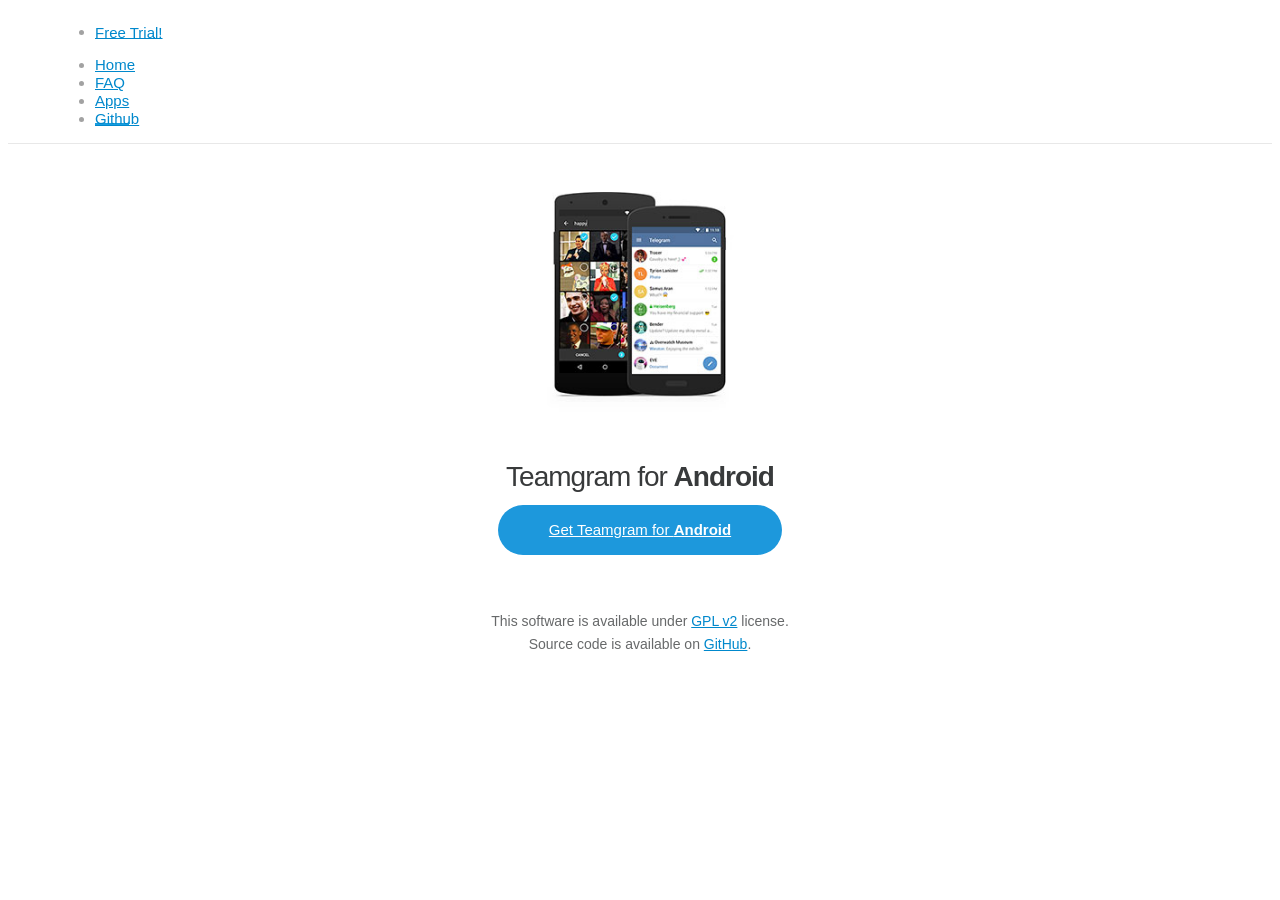
==== android/index.html @ 5d08b115 "Change UI" ====
<!DOCTYPE html>
<html>

<head>
    <meta charset="utf-8">
    <title>Teamgram - Self hosted mtproto messenger.</title>
    <meta name="viewport" content="width=device-width, initial-scale=1.0">
    <meta property="og:title" content="Teamgram – Self hosted mtproto messenger">
    <meta property="og:image" content="/img/t_logo.png">
    <meta property="og:site_name" content="Teamgram">
    <meta property="og:description" content="NebulcChat android.">

    <link rel="shortcut icon" href="/favicon.ico" type="image/x-icon" />
    <link href="/css/bootstrap.min.css" rel="stylesheet">

    <link href="/css/teamgram.css" rel="stylesheet" media="screen">
    <style>
    </style>
</head>

<body>
    <div id="fb-root"></div>
    <div class="tl_page_wrap">
        <div class="tl_page_head navbar navbar-static-top navbar navbar-tg">
            <div class="navbar-inner">
                <div class="container clearfix">
                    <ul class="nav navbar-nav navbar-right">
                        <li class="navbar-twitter"><a href="https://web.teamgram.net/a"><span class="hidden-xs"> Free
                                    Trial!</span></a></li>
                    </ul>
                    <ul class="nav navbar-nav">
                        <li class=""><a href="/">Home</a></li>
                        <li class=""><a href="/faq">FAQ</a></li>
                        <li class="active"><a href="/apps">Apps</a></li>
                        <li class="hidden-xs "><a href="https://github.com/teamgram" target="_blank">Github</a></li>
                    </ul>
                </div>
            </div>
        </div>
        <div class="container clearfix tl_page_container tl_main_page_container">
            <div class="tl_page">
                <div class="td_content_wrap clearfix ">

                    <div class="td_screenshot_android"></div>

                    <a href="/" class="tl_content_title_link">
                        <h1 class="td_content_title">Teamgram for <strong>Android</strong></h1>
                    </a>

                    <div class="td_download_wrap">
                        <span class="td_download_btn_wrap"><a
                                href="https://github.com/teamgram/teamgram-android/releases/download/v9.0.2-teamgram/teamgram-9.0.2-universal.apk"
                                class="td_download_btn td_osx">
                                <i class="download_icon"></i> Get Teamgram for <strong>Android</strong></a>
                        </span>
                    </div>

                    <div id="td_versions">
                        <div class="td_about_license">
                            This software is available under <a
                                href="https://github.com/teamgram/teamgram-android/blob/master/LICENSE">GPL v2</a>
                            license.<br /> Source code is available on <a
                                href="https://github.com/teamgram/teamgram-android">GitHub</a>.<br>
                        </div>
                    </div>
                </div>
            </div>

        </div>
    </div>
    </div>

    <script src="/js/main.js"></script>
    <script>backToTopInit();</script>

</body>

</html>
---- css/teamgram.css ----
body {
  font: 12px/18px "Lucida Grande", "Lucida Sans Unicode", Arial, Helvetica,
    Verdana, sans-serif;
  /*-webkit-font-smoothing: antialiased;*/
}

a,
a:hover {
  color: #0088cc;
}
a:focus {
  text-decoration: none;
}
a:hover {
  text-decoration: underline;
}

.container {
  margin-right: auto;
  margin-left: auto;
  padding-left: 15px;
  padding-right: 15px;
}
@media (min-width: 768px) {
  .container {
    width: 750px;
  }
}
@media (min-width: 992px) {
  .container {
    width: 970px;
  }
}
@media (min-width: 1200px) {
  .container {
    width: 1170px;
  }
}
.container-fluid {
  margin-right: auto;
  margin-left: auto;
  padding-left: 15px;
  padding-right: 15px;
}
.row {
  margin-left: -15px;
  margin-right: -15px;
}

.container:before {
  content: " ";
  display: table;
}
.container:after {
  content: " ";
  display: table;
  clear: both;
}

.tl_page_head {
  margin-bottom: 0;
}
.navbar-tg .navbar-inner {
  box-shadow: none;
  -webkit-box-shadow: none;
  border-bottom: 1px solid #e8e8e8;
}
.navbar-tg .nav a {
  color: #0088cc;
  -webkit-transition: padding-bottom 0.2s ease-in-out,
    box-shadow 0.2s ease-in-out;
  -moz-transition: padding-bottom 0.2s ease-in-out, box-shadow 0.2s ease-in-out;
  -ms-transition: padding-bottom 0.2s ease-in-out, box-shadow 0.2s ease-in-out;
}
.navbar-tg .nav a:hover,
.navbar-tg .nav .active a {
  color: #0088cc;
}
.navbar-tg .nav .active a {
  box-shadow: 0px 3px 0px 0px #179cde;
  -webkit-box-shadow: 0px 3px 0px 0px #179cde;
  padding-bottom: 13.5px;
}
.navbar-tg .nav li a:hover {
  box-shadow: 0px 3px 0px 0px #179cde;
  -webkit-box-shadow: 0px 3px 0px 0px #179cde;
  padding-bottom: 13.5px;
}
.navbar-tg .nav a,
.navbar-tg .nav a:hover,
.navbar-tg .nav a:focus {
  background-color: transparent;
}

.nav {
  color: #a2a2a2;
  font-size: 15px;
}

.caret {
  display: inline-block;
  background: url(../img/dropdown_1x.png) -2px -5px no-repeat;
  border: 0;
  width: 14px;
  height: 6px;
  margin-left: 2px;
  vertical-align: middle;
}

.nav-pills > li > a {
  font-size: 15px;
  padding: 8px 17px;
  border-radius: 0;
}

.nav > li > a:hover,
.nav > li > a:focus {
  background-color: #f0f6fa;
  text-decoration: none;
}

.nav .open > a,
.nav .open > a:hover,
.nav .open > a:focus,
.nav-pills > li.active > a,
.nav-pills > li.active > a:hover,
.nav-pills > li.active > a:focus {
  box-shadow: none;
  background-color: #1e98d4;
  color: #fff;
  border: 0;
}

.nav .open > a .caret,
.nav .open > a:hover .caret,
.nav .open > a:focus .caret {
  background-position: -2px -15px;
}

.dropdown-menu {
  min-width: 177px;
  padding: 0;
  margin: 7px 0 0 0;
  list-style: none;
  font-size: 13px;
  text-align: left;
  background-color: #fff;
  border-radius: 0;
  border: 1px solid rgba(29, 92, 123, 0.3);
  box-shadow: 0 1px 1px rgba(20, 60, 83, 0.1);
  -webkit-box-shadow: 0 1px 1px rgba(20, 60, 83, 0.1);
}
.dropdown-menu > li > a {
  padding: 8px 18px;
  margin: 0 -1px;
  color: #08c;
}
.dropdown-menu > li > a:first-child {
  margin-top: -1px;
  padding-top: 9px;
}
.dropdown-menu > li > a:last-child {
  margin-bottom: -1px;
  padding-bottom: 9px;
}
.dropdown-menu > li > a:hover,
.dropdown-menu > li > a:focus,
.dropdown-menu > li.active > a {
  text-decoration: none;
  color: #fff;
  background-color: #1e98d4;
}

#dev_page_content > ul:not(.nav),
#dev_page_content ul.bulleted {
  list-style-type: none;
  padding-left: 10px;
}
.is_rtl #dev_page_content > ul:not(.nav),
.is_rtl #dev_page_content ul.bulleted {
  padding-right: 10px;
  padding-left: 0;
}

#dev_page_content > ul:not(.nav) li,
#dev_page_content ul.bulleted li {
  background-image: url(../img/bullet.png?2);
  background-repeat: no-repeat;
  background-position: 0px 8px;
  padding-left: 20px;
}

.is_rtl #dev_page_content > ul:not(.nav) li,
.is_rtl #dev_page_content ul.bulleted li {
  background-position: 100% 8px;
  padding-left: 0;
  padding-right: 20px;
}

.breadcrumb > li {
  text-shadow: none;
}
.breadcrumb > li > .divider {
  color: #c1d3e4;
}

pre,
code {
  border: 0;
}
pre {
  font-size: 13px;
  color: #546172;
  background: #ecf3f8;
  border-radius: 0;
}
code {
  background: #feeae4;
  color: #c61717;
  padding: 3px 5px;
  border-radius: 0;
}
blockquote {
  border-left-color: #179cde;
}
blockquote p {
  font-size: 14px;
  font-weight: normal;
  line-height: 20px;
  margin-bottom: 10px;
}
.table td,
.table th {
  border-top-color: #eee;
}
h1,
h2,
h3,
h4,
h5,
h6 {
  font-weight: bold;
  margin: 20px 0 10px 0;
  position: relative;
}
h1 {
  font-size: 20px;
  margin-top: 32px;
  margin-bottom: 12px;
}
h2 {
  font-size: 20px;
  margin-top: 32px;
  margin-bottom: 12px;
}
h3 {
  font-size: 20px;
  margin-top: 32px;
  margin-bottom: 10px;
}
h4 {
  font-size: 16px;
  margin-top: 29px;
  margin-bottom: 7px;
}
h5 {
  font-size: 16px;
  margin-top: 29px;
  margin-bottom: 7px;
}

mark {
  padding: 0.2em 0.4em;
}

a.btn,
button.btn {
  border-radius: 0;
}

.form-control {
  border-radius: 0;
  box-shadow: none;
}

a.anchor {
  text-decoration: none;
  line-height: 1;
  margin-left: -22px;

  cursor: default;
  display: block;
  position: absolute;
  top: 0;
  left: 0;
  bottom: 0;

  border-top: 10px solid transparent;
  margin-top: -10px;
  -webkit-background-clip: padding-box;
  -moz-background-clip: padding;
  background-clip: padding-box;
  outline: 0;
}

a.anchor i.anchor-icon {
  display: inline-block;
  width: 18px;
  height: 20px;
  margin-top: 2px;
  line-height: 14px;
  vertical-align: text-top;
  background: url(../img/link-icon.png) 0 0 no-repeat;
  background-size: 17px 18px;
  opacity: 0;

  cursor: pointer;
  padding: 0;
  position: relative;
  z-index: 10;

  -webkit-transition: opacity 0.15s ease-in-out;
  -moz-transition: opacity 0.15s ease-in-out;
  -ms-transition: opacity 0.15s ease-in-out;
  -o-transition: opacity 0.15s ease-in-out;
  transition: opacity 0.15s ease-in-out;
}

h1 a.anchor i.anchor-icon {
  margin-top: 2px;
}
h2 a.anchor i.anchor-icon {
  margin-top: 2px;
}
h3 a.anchor i.anchor-icon {
  margin-top: 2px;
}
h4 a.anchor i.anchor-icon {
  margin-top: 0px;
}

h1:hover a.anchor i.anchor-icon,
h2:hover a.anchor i.anchor-icon,
h3:hover a.anchor i.anchor-icon,
h4:hover a.anchor i.anchor-icon,
h5:hover a.anchor i.anchor-icon,
h6:hover a.anchor i.anchor-icon {
  opacity: 0.6;
}
i.anchor-icon:hover {
  opacity: 1 !important;
}

.breadcrumb {
  background-color: #ecf3fa;
}
.breadcrumb {
  white-space: nowrap;
  text-overflow: ellipsis;
  overflow: hidden;
}
.breadcrumb li {
  display: inline-block;
  float: none;
  white-space: nowrap;
  text-overflow: ellipsis;
}
.breadcrumb > li + li:before {
  padding: 0;
  content: "";
}
.icon-breadcrumb-divider {
  display: inline-block;
  background: url(../img/breadcrumb_divider_1x.png) 0 50% no-repeat;
  width: 5px;
  height: 18px;
  line-height: 18px;
  margin: 0 8px;
  vertical-align: top;
}

.slightly-pull-right {
  float: right;
}
.slightly-pull-left {
  float: left;
}

.back_to_top_wrap {
  display: block;
  pointer-events: none;
  cursor: default;
  position: fixed;
  left: 0;
  top: 0;
  bottom: 0;
  outline: none;
  box-shadow: none;
  opacity: 0;
  /*display: none;*/
  transition: opacity ease-in-out 0.2s;
  -webkit-transition: opacity ease-in-out 0.2s;
}
.back_to_top_wrap.back_to_top_shown {
  cursor: pointer;
  pointer-events: all;
  /*display: block;*/
  opacity: 1;
}
.back_to_top_wrap:hover {
  text-decoration: none;
}
.back_to_top {
  font-size: 15px;
  width: 120px;
  text-align: center;
  padding: 18px 15px 18px 7px;
  transition: background ease-in-out 0.2s;
  -webkit-transition: background ease-in-out 0.2s;
}
.back_to_top_wrap:hover .back_to_top {
  background: #ecf3f8;
  background: rgba(174, 198, 215, 0.2);
}
.icon-to-top {
  display: inline-block;
  background: url(../img/back_to_top_1x.png) 0 50% no-repeat;
  width: 16px;
  height: 7px;
  margin-right: 12px;
  margin-top: 7px;
  vertical-align: text-top;
}

.navbar-tg .navbar-twitter a {
  padding-top: 14.5px;
  padding-bottom: 14.5px;
}

.tl_main_page_container {
  padding: 0;
}

.tl_main_wrap {
  margin-top: 17px;
}
.tl_main_wrap h3 {
  color: #222222;
  font-size: 23px;
  font-weight: 500;
}
.tl_main_award {
  width: 100px;
  height: 100px;
  display: block;
  background: url(../img/SiteAward.gif) 0 0 no-repeat;
  margin: 2px;
}

.no_access_wrap {
  color: #999;
  padding: 100px 40px;
  text-align: center;
  font-size: 18px;
}

.side_blog_wrap {
  background: #ecf3fa;
  padding: 15px 20px 20px;
  font-size: 12px;
  width: 180px;
}
.side_blog_header {
  display: block;
  color: #0088cc;
  font-weight: bold;
  font-size: 16px;
  margin-bottom: 15px;
}
a.side_blog_entry {
  display: block;
  margin-top: 10px;
}
a.side_blog_entry:hover {
  text-decoration: none;
}
.side_blog_date {
  color: #000;
  font-weight: bold;
}
.side_blog_title {
  color: #0088cc;
}
a.side_blog_entry:hover .side_blog_title {
  text-decoration: underline;
}
.side_tour_entry .side_blog_title {
  font-size: 14px;
}

.tl_main_bottom_blog,
.tl_blog_bottom_blog {
  display: none;
}
.tl_main_side_blog {
  position: relative;
}
.tl_main_side_blog .side_blog_wrap {
  position: absolute;
  margin-top: 20px;
  right: 137px;
}
.tl_main_bottom_blog {
  margin: 0px 15px 20px;
}
.side_blog_wrap {
  background: none;
  padding: 5px 17px;
  margin: 0 0 17px 26px;
  border-left: 5px solid #179cde;
}
.tl_blog_bottom_blog .side_blog_wrap {
  margin: 0 0 0 10px;
}
.tl_blog_side_blog {
  position: relative;
}
.tl_blog_side_blog .side_blog_wrap {
  position: absolute;
  margin-top: 50px;
  right: -200px;
}

.tl_main_logo_wrap {
  max-width: 400px;
  margin: 0 auto;
  padding: 20px 0 20px;
}
a.tl_main_logo {
  display: block;
  line-height: 0;
  text-decoration: none !important;
}
img.tl_main_logo {
  display: block;
  width: 210px;
  height: 210px;
  margin: 0 auto;
}
.tl_main_logo_title,
.tl_main_logo_title:hover {
  font-size: 34px;
  color: #222222;
  text-align: center;
  margin-top: 18px;
  margin-bottom: 6px;
  font-weight: normal;
  letter-spacing: -2px;
}
.tl_main_logo_title_image {
  width: 144px;
  height: 36px;
  background: url(../img/teamgram_1x.png) 0 0 no-repeat;
  margin: 18px auto 6px;
}
.tl_main_logo_lead {
  font-size: 20px;
  line-height: 148%;
  max-width: 512px;
  margin: 0 auto;
  color: #8c8c8c;
  text-align: center;
  padding: 1px 0 10px;

  font-family: "HelveticaNeue-Light", "Helvetica Neue Light", "Helvetica Light",
    Helvetica, Arial, Verdana, sans-serif;
  font-weight: 300;
}

.tl_main_head_download {
  margin: 6px auto 35px;
  max-width: 798px;
  text-align: center;
}
.tl_main_download_btn {
  display: inline-block;
  color: #fff;
  font-size: 16px;
  background: #a19481;
  border-radius: 4px;
  padding: 10px 15px;
  line-height: 35px;
  overflow: hidden;
  width: 220px;
  margin: 5px 8px;
  text-align: center;
}
.tl_main_download_btn:hover {
  background-color: #a99d8b;
  color: #fff;
  text-decoration: none;
}
.tl_main_download_btn:active {
  background-color: #998e7e;
}

.tl_main_download_mobile {
  text-align: center;
  max-width: 1028px;
  margin: 20px auto 20px;
  margin: 0 auto;
}
.tl_main_download_link {
  text-align: center;
  display: inline-block;
  height: 290px;
  padding-top: 250px;
  padding-bottom: 20px;
  margin: 40px 0;
  font-size: 15px;
  max-width: 100%;
  -webkit-transition: box-shadow 0.2s ease-in-out;
  -moz-transition: box-shadow 0.2s ease-in-out;
  -ms-transition: box-shadow 0.2s ease-in-out;
}
.tl_main_download_link:hover {
  text-decoration: none;
  box-shadow: 0px 3px 0px 0px #179cde;
}
.tl_main_download_link_android {
  width: 28.21%;
  min-width: 245px;
  background: url(../img/SiteAndroid.jpg?1) 50% 0 no-repeat;
}
.tl_main_download_link_ios {
  width: 42.9961%;
  min-width: 350px;
  background: url(../img/SiteiOs.jpg?1) 50% 0 no-repeat;
}
.tl_main_download_link_wp {
  width: 28.793774%;
  min-width: 245px;
  background: url(../img/SiteWP.jpg?2) 50% 0 no-repeat;
}
.tl_main_download_link_tdesktop {
  display: none;
  min-width: 320px;
  background: url(../img/SiteTDesktop.png) 50% 0 no-repeat;
}

.tl_main_download_more_btn {
  margin-bottom: 0;
  font-weight: normal;
  text-align: center;
  vertical-align: middle;
  cursor: pointer;
  background-image: none;
  border: 0;
  white-space: nowrap;
  padding: 10px 16px;
  font-size: 15px;
  line-height: 1.33;
  -webkit-user-select: none;
  -moz-user-select: none;
  -ms-user-select: none;
  user-select: none;
  color: #ffffff;
  background-color: #318fd3;
  margin-top: 5px;
  display: none;
  border-radius: 3px;
}
.tl_main_download_more_btn:hover {
  color: #fff;
}
.icon-arrow-more {
  display: inline-block;
  vertical-align: baseline;
  width: 6px;
  height: 11px;
  background: url(../img/tl_arrow.png) 0 0 no-repeat;
  margin-left: 10px;
}

.tl_main_download_desktop_header {
  text-align: center;
}
.tl_main_download_desktop_wrap1 {
  height: 291px;
  overflow: hidden;
}
.tl_main_download_desktop_wrap {
  position: absolute;
  left: 0;
  right: 0;
}
.tl_main_download_desktop {
  position: absolute;
  left: 0;
  right: 0;
  min-width: 804px;
  background: url(../img/SiteDesktop.jpg?1) 50% 19px no-repeat;
  /*overflow: hidden;*/
}

.tl_main_download_desktop_links {
  width: 804px;
  margin: 0 auto;
}
.tl_main_download_desktop_link {
  text-align: center;
  display: inline-block;
  padding: 270px 0 20px;
  font-size: 15px;
  vertical-align: top;
  -webkit-transition: box-shadow 0.2s ease-in-out;
  -moz-transition: box-shadow 0.2s ease-in-out;
  -ms-transition: box-shadow 0.2s ease-in-out;
}
.tl_main_download_desktop_link:hover {
  text-decoration: none;
  box-shadow: 0px 3px 0px 0px #179cde;
}
.tl_main_download_link_web {
  width: 29.5%;
}
.tl_main_download_link_osx {
  width: 38.4%;
  padding-left: 20px;
  padding-right: 20px;
}
.tl_main_download_link_td {
  width: 32.1%;
}
.tl_main_body {
  margin-top: 40px;
  padding-top: 5px;
}
.tl_main_body_header {
  text-align: center;
  margin-top: 0;
  padding-top: 20px;
}

.icon-android,
.icon-ios {
  display: inline-block;
  vertical-align: text-top;
  width: 25px;
  height: 27px;
  background: 0 0 no-repeat;
  margin-right: 10px;
  margin-top: -6px;
}
.lang_rtl .icon-android,
.lang_rtl .icon-ios {
  margin-right: 0;
  margin-left: 10px;
}

.icon-ios {
  background-image: url(../img/SiteIconApple.svg);
}
.icon-android {
  background-image: url(../img/SiteIconAndroid.svg);
}

.icon {
  display: inline-block;
}
.icon-twitter {
  width: 21px;
  height: 17px;
  vertical-align: text-top;
  background: url(../img/twitter.png) 0 0 no-repeat;
  opacity: 0.9;
}
a:hover .icon-twitter {
  opacity: 0.99;
}

.app-icon {
  display: inline-block;
  width: 30px;
  height: 30px;
  line-height: 30px;
  margin-right: 7px;
  vertical-align: -9px;
  background: no-repeat left;
  background-size: cover;
}
.is_rtl .app-icon {
  margin-right: 0;
  margin-left: 7px;
}
.app-icon-android {
  background-image: url(/img/app_icon_android.svg);
}
.app-icon-ios {
  background-image: url(/img/app_icon_ios.svg);
}
.app-icon-macos {
  background-image: url(/img/app_icon_macos.svg);
}
.app-icon-desktop {
  background-image: url(/img/app_icon_desktop.svg);
}
.app-icon-webk {
  background-image: url(/img/app_icon_webk.svg);
}
.app-icon-webz {
  background-image: url(/img/app_icon_webz.svg);
}

.tl_main_cards {
  max-width: 950px;
  margin: 18px auto 0;
  padding: 0;
}
.tl_main_card_cell,
.tl_main_card_cell_last {
  position: relative;
  min-height: 1px;
  padding-left: 15px;
  padding-right: 15px;
}
@media (min-width: 768px) {
  .tl_main_card_cell,
  .tl_main_card_cell_last {
    width: 50%;
    float: left;
  }
  .tl_main_card_cell_last {
    width: 100%;
  }
}
@media (min-width: 992px) {
  .tl_main_card_cell,
  .tl_main_card_cell_last {
    width: 33.33333%;
  }
}

.tl_main_card_wrap {
  max-width: 260px;
  margin: 0 auto;
  padding: 20px 0 9px;
}
.tl_main_card {
  background: url(../img/tl_card_fast.gif) 0 0 no-repeat;
  background-size: 160px 160px;
  width: 160px;
  height: 160px;
  margin: 0 auto;
}

.tl_main_card_fast {
  background-image: url(../img/tl_card_fast.gif);
}
.tl_main_card_powerful {
  background-image: url(../img/tl_card_powerful.gif);
}
.tl_main_card_free {
  background-image: url(../img/tl_card_free.gif);
}
.tl_main_card_secure {
  background-image: url(../img/tl_card_secure.gif);
}
.tl_main_card_cloud {
  background-image: url(../img/tl_card_cloud.gif);
}
.tl_main_card_private {
  background-image: url(../img/tl_card_private.gif);
}
.tl_main_card_decentralized {
  background-image: url(../img/tl_card_decentralized.gif);
}
.tl_main_card_open {
  background-image: url(../img/tl_card_open.gif);
}
.tl_main_card_wecandoit {
  background-image: url(../img/tl_card_wecandoit.gif);
}

.tl_main_card_connect {
  background-image: url(../img/tl_card_connect.gif);
}
.tl_main_card_coordinate {
  background-image: url(../img/tl_card_coordinate.gif);
}
.tl_main_card_synchronize {
  background-image: url(../img/tl_card_synchronize.gif);
}
.tl_main_card_build {
  background-image: url(../img/tl_card_build.gif);
}
.tl_main_card_encrypt {
  background-image: url(../img/tl_card_encrypt.gif);
}
.tl_main_card_send {
  background-image: url(../img/tl_card_send.gif);
}
.tl_main_card_process {
  background-image: url(../img/tl_card_process.gif);
}
.tl_main_card_destruct {
  background-image: url(../img/tl_card_destruct.gif);
}
.tl_main_card_store {
  background-image: url(../img/tl_card_store.gif);
}

h3.tl_main_card_header {
  color: #a19679;
  text-align: center;
  margin: 15px 0 6px;
  font-size: 26px;
  font-weight: normal;
  letter-spacing: -1px;
}

.tl_main_card_lead {
  font-size: 15px;
  line-height: 158%;
  text-align: center;
}

.tl_main_share {
  margin: 24px auto 40px;
  /*padding-bottom: 30px;*/
  max-width: 330px;
  text-align: center;
}
.tl_main_noshare {
  height: 50px;
}
.tl_main_twitter_widget_wrap {
  /*float: left;*/
  display: inline-block;
}
.tl_main_facebook_widget_wrap {
  /*float: left;*/
  margin-right: 20px;
  display: inline-block;
}
.fb_iframe_widget span {
  vertical-align: baseline !important;
}

.tl_main_gplus_widget_wrap {
  /*float: left;*/
  display: inline-block;
}

.tl_twitter_share_btn {
  display: inline-block;
  border-radius: 15px;
  background-color: #54a9eb;
  cursor: pointer;
  margin-right: 15px;
  padding: 7px 15px;
  color: #fff;
  font-weight: bold;
}
.tl_twitter_share_btn:hover,
.tl_twitter_share_btn:active,
.tl_twitter_share_btn:focus {
  text-decoration: none;
  color: #fff;
  outline: none;
}
.tl_twitter_share_cnt {
  display: none;
  color: #c4e3fb;
}

.footer_wrap {
  border-top: 1px solid #e8e8e8;
  max-width: 925px;
  margin: 10px auto 0;
  padding: 28px 0 34px;
}
.footer_mobile {
  display: none;
}
.footer_columns_wrap {
  padding-left: 0;
  padding: 0 0 0 63px;
  margin: 0;
}
.footer_column {
  float: left;
  padding-right: 78px;
}
.footer_column_teamgram {
  width: 290px;
  padding-right: 50px;
}
.footer_column:last-child {
  padding-right: 0;
}
.footer_column:first-child {
  padding-left: 0;
}
.footer_column h5 {
  font-size: 14px;
  margin-top: 0;
  margin-bottom: 9px;
}
.footer_column h5 a {
  color: inherit;
}
.footer_column ul,
.footer_column ul li {
  list-style: none;
  margin: 0;
  padding: 0;
}
.footer_column ul li {
  font-size: 14px;
  line-height: 23px;
}
.footer_privacy_description {
  padding-top: 3px;
  font-size: 13px;
  line-height: 160%;
}
.footer_privacy_description p {
  margin-bottom: 6px;
}
.footer_teamgram_description {
  font-size: 13px;
}

.tl_mission_wrap #dev_page_content,
.tl_mission_wrap #dev_page_content p {
  font-family: "HelveticaNeue-Light", "Helvetica Neue Light", "Helvetica Light",
    Helvetica, Arial, Verdana, sans-serif;
  font-weight: 300;
  line-height: 160%;
  font-size: 16px;
}

/* Team */
#dev_page_content.tl_team_wrap,
#dev_page_content.tl_team_wrap p {
  line-height: 1.6;
}
.tl_team_lead {
  margin-bottom: 30px;
}
.tl_team_member {
  min-height: 120px;
  position: relative;
  margin-bottom: 30px;
}
.tl_team_member_photo_wrap {
  position: absolute;
  // float: left;
  // margin-right: 25px;
}
.tl_team_member_photo {
  width: 120px;
  height: 120px;
  display: block;
  background: url("../img/team-sprite.png") 0 0 no-repeat;
  background-size: 120px 1810px;
}

.tl_team_member_pavel .tl_team_member_photo {
  background-position: 0 0;
}
.tl_team_member_nikolay .tl_team_member_photo {
  background-position: 0 -130px;
}
.tl_team_member_aliaksei .tl_team_member_photo {
  background-position: 0 -260px;
}
.tl_team_member_vitalik .tl_team_member_photo {
  background-position: 0 -390px;
}
.tl_team_member_arseny .tl_team_member_photo {
  background-position: 0 -520px;
}
.tl_team_member_igor .tl_team_member_photo {
  background-position: 0 -650px;
}
.tl_team_member_drklo .tl_team_member_photo {
  background-position: 0 -780px;
}
.tl_team_member_peter .tl_team_member_photo {
  background-position: 0 -910px;
}
.tl_team_member_john .tl_team_member_photo {
  background-position: 0 -1040px;
}
.tl_team_member_kolar .tl_team_member_photo {
  background-position: 0 -1170px;
}
.tl_team_member_ilya .tl_team_member_photo {
  background-position: 0 -1300px;
}
.tl_team_member_igor1 .tl_team_member_photo {
  background-position: 0 -1690px;
}
.tl_team_member_mike .tl_team_member_photo {
  background-position: 0 -1560px;
}
.tl_team_member_grisha .tl_team_member_photo {
  background-position: 0 -1430px;
}

.tl_team_member_name {
  margin-left: 146px;
}
.tl_team_member_body {
  margin-left: 146px;
}

.tl_team_member_name {
  margin-top: 5px;
  font-size: 17px;
}
.tl_team_member_awards {
  margin-top: 20px;
  margin-bottom: 18px;
  color: #0088cc;
  font-size: 15px;
}
.tl_team_member_experience,
.tl_team_member_awards_list {
  line-height: 1.8;
}
.tl_team_member_description {
  margin-top: 20px;
}

/* Core / dev */

.dev_page {
  background: #fff;
  min-height: 500px;
}
#dev_page_content_wrap {
  padding: 20px 0;
  max-width: 800px;
  margin: 0 auto;
}
#dev_page_content,
#dev_page_content p {
  font-size: 14px;
  line-height: 1.5;
}
.dev_page_bread_crumbs .breadcrumb {
  margin-bottom: 10px;
  border-radius: 0;
}
#dev_page_title {
  position: static;
}

.dev_page_head {
  margin-bottom: 0;
}
.dev_page_head .dev_page_head_logo {
  margin-left: 0;
}
#dev_page_content_wrap blockquote {
  padding: 5px 17px;
}
#dev_page_content_wrap pre {
  overflow-x: auto;
  border-radius: 0;
}

#dev_page_content_wrap pre::-webkit-scrollbar {
  visibility: visible;
  display: block;
  height: 15px;
}
#dev_page_content_wrap pre::-webkit-scrollbar-track:horizontal {
  background: rgba(93, 144, 177, 0.2);
  border-radius: 0;
  height: 15px;
}
#dev_page_content_wrap pre::-webkit-scrollbar-thumb:horizontal {
  background: rgba(93, 144, 177, 0.4);
  border-radius: 0;
  height: 15px;
}

#dev_page_content_wrap .richcode {
  display: block;
  padding: 9.5px;
  margin: 0 0 10px;
  font-size: 13px;
  line-height: 20px;
  -webkit-border-radius: 4px;
  -moz-border-radius: 4px;
  border-radius: 4px;

  color: #546172;
  background: #ecf3f8;

  font-family: Monaco, Menlo, Consolas, "Courier New", monospace;
}
#dev_page_content_wrap .richcode code {
  background: #fff;
}
.richcode p:last-child {
  margin-bottom: 0;
}

#dev_page_content_wrap pre code {
  overflow-wrap: normal;
  white-space: pre;
}
#dev_page_content_wrap a.current_page_link {
  color: #468847;
  text-decoration: underline;
}

#dev_page_content_wrap a.nonexisting_page_link {
  color: #ff0000;
  text-decoration: underline;
}

.dev_side_image {
  max-width: 200px;
  float: right;
  padding: 0 0 0 20px;
}
.dev_side_image img {
  max-width: 180px;
}

#dev_page_content_wrap pre.page_scheme {
  margin: 20px 0 30px;
}
.dev_page_edit_form {
  border-top: 1px solid #ddd;
  padding-top: 50px;
  max-width: 800px;
  margin: 30px auto 0;
}
.dev_page_edit_form .CodeMirror {
  font-size: 14px;
  line-height: 20px;
  font-family: Monaco, Menlo, Consolas, "Courier New", monospace;
  border: 1px solid #eee;
  height: auto;
  position: relative;

  margin-bottom: 9px;
  color: #555555;
  border: 1px solid #ccc;
  -webkit-border-radius: 3px;
  -moz-border-radius: 3px;
  border-radius: 3px;
  -webkit-box-shadow: inset 0 1px 1px rgba(0, 0, 0, 0.075);
  -moz-box-shadow: inset 0 1px 1px rgba(0, 0, 0, 0.075);
  box-shadow: inset 0 1px 1px rgba(0, 0, 0, 0.075);
  -webkit-transition: border linear 0.2s, box-shadow linear 0.2s;
  -moz-transition: border linear 0.2s, box-shadow linear 0.2s;
  -ms-transition: border linear 0.2s, box-shadow linear 0.2s;
  -o-transition: border linear 0.2s, box-shadow linear 0.2s;
  transition: border linear 0.2s, box-shadow linear 0.2s;
}

.dev_page_edit_form .CodeMirror-focused {
  border-color: rgba(82, 168, 236, 0.8);
  outline: 0;
  outline: thin dotted \9;

  -webkit-box-shadow: inset 0 1px 1px rgba(0, 0, 0, 0.075),
    0 0 8px rgba(82, 168, 236, 0.6);
  -moz-box-shadow: inset 0 1px 1px rgba(0, 0, 0, 0.075),
    0 0 8px rgba(82, 168, 236, 0.6);
  box-shadow: inset 0 1px 1px rgba(0, 0, 0, 0.075),
    0 0 8px rgba(82, 168, 236, 0.6);
}

.dev_page_edit_form .CodeMirror-scroll {
  overflow-y: hidden;
  overflow-x: auto;
}

.dev_page_edit_form .CodeMirror pre {
  white-space: pre-wrap;
  word-break: break-all;
  word-wrap: break-word;
}

.table-msg-schema td {
  text-align: center;
}
.table-msg-schema > thead > tr > th,
.table-msg-schema > tbody > tr > th,
.table-msg-schema > tfoot > tr > th,
.table-msg-schema > thead > tr > td,
.table-msg-schema > tbody > tr > td,
.table-msg-schema > tfoot > tr > td {
  border: 1px solid #d5d5d5;
}

#dev_upload_btn {
  cursor: pointer;
  overflow: hidden;
  position: relative;
}
.dev_upload_input {
  cursor: pointer;
  font-size: 72px !important;
  opacity: 0.01;
  position: absolute;
  z-index: 100;
  margin: 0;
  padding: 0;
  top: 0;
  right: 0;
}

.app_edit_page {
  width: 700px;
  margin: 40px auto;
}
.app_lock_tt {
  padding: 3px;
  display: inline-block;
}
.app_lock_text {
  font-size: 13px;
}

.tg-table-stats {
  font-size: 12px;
}
.tg-table-stats th a.active {
  color: inherit;
}

.dev_side_nav_wrap {
  position: relative;
}
.dev_side_nav {
  position: absolute;
  width: 200px;
  right: -200px;
}
/*.is_rtl .dev_side_nav {
  left: -200px;
  right: auto;
}*/
.is_rtl .dev_side_nav .nav {
  padding-right: 0;
  padding-left: 0;
  padding-right: 0;
}
.dev_side_nav > ul {
  width: 200px;
  background: none;
  padding: 10px 0 10px;
}
.dev_side_nav > ul::-webkit-scrollbar {
  display: none;
}
.dev_side_nav > ul.affix-top {
  position: relative;
}
.dev_side_nav > ul.affix {
  position: fixed;
  top: 0;
  max-height: 100%;
  overflow-y: scroll;
}
.dev_side_nav > ul.affix-bottom {
  position: relative;
  height: auto;
  overflow-y: scroll;
}
.dev_side_nav li {
  float: none !important;
}
.dev_side_nav li a {
  border-left: 2px solid transparent;
  padding: 10px 10px;
  background: none !important;
  overflow: hidden;
  text-overflow: ellipsis;
  white-space: nowrap;
}
.is_rtl .dev_side_nav li a {
  border-right: 2px solid transparent;
  border-left: 0;
}
.dev_side_nav li a {
  display: block;
  font-size: 13px;
  font-weight: 500;
  padding: 4px 20px 4px 18px;
  font-weight: 700;
  background-color: transparent;
}
.is_rtl .dev_side_nav li a {
  padding: 4px 18px 4px 20px;
}
.dev_side_nav li li a {
  padding-left: 15px;
  padding: 1px 18px 1px 30px;
  font-size: 12px;
  font-weight: 400;
}
.is_rtl .dev_side_nav li li a {
  padding: 1px 30px 1px 18px;
}
.dev_side_nav li a:hover {
  border-color: rgba(23, 156, 222, 0.6);
}
.dev_side_nav li.active > a {
  border-color: #179cde;
}
.dev_side_nav li ul {
  display: none;
}
.dev_side_nav li.active ul {
  display: block;
}

/* Core / dev end*/

/* Support */
.support_wrap {
  max-width: 800px;
  background: #fff;
  margin: 0 auto;
  padding: 20px 0;
}
.support_submit {
}

/* FAQ */
.twitter_timeline_wrap {
  width: 300px;
  padding-top: 14px;
}

.dev_lang_select {
  padding: 2px 0 0;
  margin: 24px 0 0;
  width: 130px;
}
.dev_layer_select .dropdown-menu,
.dev_lang_select .dropdown-menu {
  right: 0;
  left: auto;
}
.dev_lang_select .dropdown {
  float: none;
}
.dev_lang_select .dropdown-toggle {
  display: block;
  text-align: center;
  font-size: 14px;
}
.dev_lang_select .dropdown-menu {
  width: 130px;
  min-width: 130px;
}
.dev_lang_select .dropdown-menu li a {
  font-size: 13px;
  /*padding: 7px;*/
}
.is_rtl .dev_layer_select .dropdown-menu,
.is_rtl .dev_lang_select .dropdown-menu {
  right: auto;
  left: 0;
}

.is_rtl {
  direction: rtl;
}

.is_rtl blockquote {
  padding: 0 15px 0 0;
  margin: 0 0 20px;
  border-left: 0;
  border-right: 5px solid #eeeeee;
}

.is_rtl .pull-right,
.is_rtl .slightly-pull-right {
  float: left;
}
.is_rtl .pull-left,
.is_rtl .slightly-pull-left {
  float: right;
}

.is_rtl .anchor {
  left: auto;
  right: 0;
}

#login_widget_config {
  margin: 40px auto;
}
.form-group .dropdown + .dropdown {
  margin-left: 15px;
}
.dropdown-label {
  margin-right: 7px;
  display: inline-block;
  max-width: 300px;
  white-space: nowrap;
  text-overflow: ellipsis;
  overflow: hidden;
  vertical-align: top;
}
.dropdown-label .muted {
  color: #999;
}

.textfield-item input.form-control,
.form-control-dropdown-select,
.form-control-static-item,
.textfield-item-placeholder {
  font-size: 14px;
  line-height: 20px;
  font-weight: normal;
}
.textfield-item input.form-control,
.form-control-dropdown-select {
  padding: 11px 0 10px;
  border: none;
  height: auto;
  resize: none;
  color: inherit;
  background: transparent;
  border-bottom: 1px solid #e0e0e0;
  box-shadow: none;
}
.textfield-item input.form-control:focus {
  box-shadow: none;
}
.form-control-static-item {
  padding: 11px 0;
}

.textfield-item {
  display: block;
  position: relative;
}
.textfield-item-underline {
  display: block;
  position: absolute;
  bottom: 0;
  left: 50%;
  right: 50%;
  height: 2px;
  background: #39ade7;
  transition: opacity 0.2s ease-out, left 0s 0.2s linear, right 0s 0.2s linear;
  opacity: 0;
}
.textfield-item input.form-control:focus ~ .textfield-item-underline {
  transition: left 0.2s ease-out, right 0.2s ease-out;
  left: 0;
  right: 0;
  opacity: 1;
}
.textfield-item-placeholder {
  bottom: 0;
  color: #ccc;
  color: rgba(0, 0, 0, 0.26);
  left: 0;
  right: 0;
  pointer-events: none;
  position: absolute;
  display: block;
  top: 11px;
  width: 100%;
  overflow: hidden;
  white-space: nowrap;
  text-align: left;
}

.textfield-item input.form-control::-webkit-input-placeholder {
  color: #999;
  color: rgba(0, 0, 0, 0.42);
}
.textfield-item input.form-control::-moz-placeholder {
  color: #999;
  color: rgba(0, 0, 0, 0.42);
}
.textfield-item input.form-control:-ms-input-placeholder {
  color: #999;
  color: rgba(0, 0, 0, 0.42);
}
.textfield-item input.form-control:focus::-webkit-input-placeholder {
  color: #ccc;
  color: rgba(0, 0, 0, 0.26);
}
.textfield-item input.form-control:focus::-moz-placeholder {
  color: #ccc;
  color: rgba(0, 0, 0, 0.26);
}
.textfield-item input.form-control:focus:-ms-input-placeholder {
  color: #ccc;
  color: rgba(0, 0, 0, 0.26);
}
.textfield-item-error {
  color: #d45a58;
  position: absolute;
  font-size: 14px;
  line-height: 19px;
  min-height: 19px;
  margin: 5px 0 -19px;
  background: #fff;
  width: 100%;
  padding-bottom: 7px;
  visibility: hidden;
  display: block;
}
.textfield-item.is-invalid .textfield-item-error {
  visibility: visible;
}
.textfield-item.is-invalid input.form-control {
  border-bottom: 1px solid #d50000;
}
.textfield-item.is-invalid .textfield-item-underline {
  background: #d50000;
}
.control-label-item,
.form-teamgram .control-label {
  text-align: right;
  margin-bottom: 0;
  line-height: 20px;
  padding-top: 11px;
}
.form-teamgram .help-block {
  font-size: 13px;
  color: #808080;
  margin-top: 10px;
  margin-bottom: 5px;
}
.form-teamgram .form-group {
  margin-bottom: 20px;
}
.form-teamgram textarea.form-control {
  margin-top: 7px;
}
.form-teamgram.form-control[readonly] {
  cursor: text;
  background: #fff;
}
.form-teamgram .form-control[readonly]:focus {
  border: 1px solid #ccc;
  box-shadow: none;
}
.form-control-dropdown {
  position: relative;
}
.form-control-dropdown.has-items:before {
  content: "";
  position: absolute;
  display: inline-block;
  margin: 16px 10px 0;
  width: 14px;
  height: 9px;
  background: url(../img/rc_icons.png?1) no-repeat -3px -144px;
  right: 0;
  top: 0;
}
.form-control-dropdown .form-control-dropdown-search {
  position: absolute;
  top: 0;
  left: 0;
  right: 0;
  visibility: hidden;
  opacity: 0;
}
.form-control-dropdown.open .form-control-dropdown-search {
  visibility: visible;
  opacity: 1;
}
.form-control-dropdown.open .form-control-dropdown-select {
  visibility: hidden;
  opacity: 0;
}
.form-control-dropdown-select {
  color: #ccc;
  color: rgba(0, 0, 0, 0.26);
  cursor: pointer;
  position: relative;
  white-space: nowrap;
  text-overflow: ellipsis;
  overflow: hidden;
}
.form-control-dropdown-select:focus {
  outline: none;
}
.form-control-dropdown-select.is-dirty {
  color: inherit;
}
.form-control-dropdown-button {
  position: absolute;
  display: inline-block;
  transition: all 0.2s ease;
  border: none;
  padding: 0;
  background: none !important;
  visibility: hidden;
  opacity: 0;
  top: 0;
  right: 0;
}
.form-control-dropdown-button:active {
  box-shadow: none !important;
}
.form-control-dropdown-button:before {
  content: "";
  display: inline-block;
  margin: 16px 10px;
  width: 14px;
  height: 9px;
  background: url(../img/rc_icons.png?1) no-repeat -3px -144px;
  vertical-align: top;
}
.form-control-dropdown-list {
  position: absolute;
  left: -15px;
  right: -15px;
  margin: -2px 0;
  background: #fff;
  text-align: left;
  padding: 7px 0;
  box-shadow: 0 0 2px 1px rgba(0, 0, 0, 0.15);
  border: none;
  transition: all 0.2s ease;
  visibility: hidden;
  opacity: 0;
  max-height: 220px;
  overflow: auto;
  overflow-x: hidden;
  -webkit-overflow-scrolling: touch;
  z-index: 10;
}
.form-control-dropdown.has-items .form-control-dropdown-button,
.form-control-dropdown.has-items.open .form-control-dropdown-list {
  visibility: visible;
  opacity: 1;
}
.form-control-dropdown-list-item,
.form-control-dropdown-list-no-results {
  font-size: 14px;
  line-height: 18px;
  padding: 8px 15px;
  cursor: pointer;
}
.form-control-static-item .small,
.form-control-dropdown-select .small,
.form-control-dropdown-list-item .small {
  font-size: 13px;
  line-height: 16px;
  color: #a8a8a8;
  padding-left: 8px;
}
.form-control-dropdown-search .form-control-dropdown-list-item:hover {
  background: none;
}
.form-control-dropdown-search .form-control-dropdown-list-item.selected,
.form-control-dropdown-list-item:hover {
  background: #f2f2f2;
}
.form-control-dropdown-list-no-results {
  color: #a8a8a8;
  cursor: auto;
}
.form-control-dropdown-select,
.form-control-dropdown input.form-control {
  padding-right: 33px;
}
.help-block-item {
  display: block;
  font-size: 14px;
  line-height: 18px;
  margin-top: 5px;
  margin-bottom: 0;
  color: #a8a8a8;
}
.help-block-item a {
  color: #76bfeb;
}

.radio-item,
.checkbox-item {
  display: inline-block;
  vertical-align: top;
  margin-bottom: 0;
  font-size: 14px;
  line-height: 20px;
  font-weight: normal;
}
.radio-item-block,
.checkbox-item-block {
  display: block;
  margin: 6px 0 1px;
  padding: 5px 0;
  line-height: 20px;
}
.radio-item-block + .radio-item-block,
.checkbox-item-block + .checkbox-item-block {
  margin-top: 1px;
}
.radio-item input.radio,
.checkbox-item input.checkbox {
  position: absolute;
  left: -5000px;
}
.radio-item input.radio ~ .radio-label,
.checkbox-item input.checkbox ~ .checkbox-label {
  display: inline-block;
  -webkit-user-select: none;
  -moz-user-select: none;
  -ms-user-select: none;
  -o-user-select: none;
  user-select: none;
  max-width: calc(100% - 31px);
}
.radio-item .radio-input,
.checkbox-item .checkbox-input {
  display: inline-block;
  vertical-align: top;
  position: relative;
  -webkit-user-select: none;
  -moz-user-select: none;
  -ms-user-select: none;
  -o-user-select: none;
  user-select: none;
  transition: opacity 0.12s linear;
}
.radio-item .radio-input + .radio-label,
.checkbox-item .checkbox-input + .checkbox-label {
  margin-left: 11px;
}
.radio-item .radio-input-icon,
.checkbox-item .checkbox-input-icon {
  display: inline-block;
  content: "";
  width: 20px;
  height: 20px;
  border: 2px solid #b3b3b3;
  background: #fff;
  border-radius: 10px;
  vertical-align: top;
  padding: 0;
  cursor: pointer;
  position: relative;
}
.radio-item .radio-input-icon:before,
.checkbox-item .checkbox-input-icon:before {
  display: inline-block;
  content: "";
  position: absolute;
  width: 20px;
  height: 20px;
  border: 2px solid #54a9eb;
  border-radius: 10px;
  top: -2px;
  left: -2px;
  transition: opacity 0.12s linear;
  opacity: 0;
}
.radio-item .radio-input-icon:after {
  display: inline-block;
  content: "";
  position: absolute;
  width: 10px;
  height: 10px;
  background: #54a9eb;
  border-radius: 5px;
  top: 3px;
  left: 3px;
  transition: transform 0.12s linear;
  transform: scale3d(0, 0, 1);
}
.radio-item input.radio:checked + .radio-input .radio-input-icon:before,
.checkbox-item
  input.checkbox:checked
  + .checkbox-input
  .checkbox-input-icon:before {
  opacity: 1;
}
.radio-item input.radio:checked + .radio-input .radio-input-icon:after {
  transform: scale3d(1, 1, 1);
}
.checkbox-item .checkbox-input-icon,
.checkbox-item .checkbox-input-icon:before {
  width: 18px;
  height: 18px;
  margin: 1px;
  border-radius: 3px;
}
.checkbox-item .checkbox-input-icon:before {
  margin: 0;
  background: #54a9eb url(../img/rc_icons.png?1) no-repeat -3px -91px;
  background-clip: content-box;
}
.radio-item input.radio:disabled + .radio-input,
.checkbox-item input.checkbox:disabled + .checkbox-input {
  cursor: default;
  pointer-events: none;
  opacity: 0.65;
}

.button-item {
  font-size: 14px;
  font-weight: 500;
  line-height: 100%;
  color: #fff;
  background: #4ca3e2;
  border-radius: 19px;
  display: inline-block;
  padding: 12px 26px 12px;
  text-transform: uppercase;
  text-align: center;
  vertical-align: middle;
  border: none;
  transition: background-color 0.2s ease;
  white-space: nowrap;
  -webkit-user-select: none;
  -moz-user-select: none;
  -ms-user-select: none;
  user-select: none;
}
.button-item-flat {
  color: #1385d8;
  background: transparent;
}
.button-item:hover {
  background: #4199d9;
}
.button-item-flat:hover {
  background: #e7f4fd;
}
.button-item-label {
  display: inline-block;
  max-width: 100%;
  overflow: hidden;
  text-overflow: ellipsis;
  vertical-align: top;
  position: relative;
  z-index: 1;
}

.button-item.ripple-handler {
  position: relative;
}
.ripple-mask {
  position: absolute;
  left: 0;
  right: 0;
  top: 0;
  bottom: 0;
  transform: translateZ(0);
  overflow: hidden;
  pointer-events: none;
}
.radio-item .ripple-mask,
.checkbox-item .ripple-mask {
  width: 32px;
  height: 32px;
  left: -6px;
  top: -6px;
  border-radius: 16px;
}
.button-item .ripple-mask {
  border-radius: 19px;
}
.radio-item .ripple,
.checkbox-item .ripple {
  position: absolute;
  width: 80px;
  height: 80px;
  left: -24px;
  top: -24px;
  border-radius: 50%;
  background-color: rgba(179, 179, 179, 0.2);
  transition: transform 0.65s ease-out, opacity 0.65s ease-out,
    background-color 0.65s ease-out;
  opacity: 0;
}
.radio-item input.radio:checked + .radio-input .ripple,
.checkbox-item input.checkbox:checked + .checkbox-input .ripple {
  background-color: rgba(84, 169, 235, 0.2);
}
.button-item .ripple {
  position: absolute;
  width: 200%;
  left: 50%;
  top: 50%;
  margin: -100% 0 0 -100%;
  padding-top: 200%;
  border-radius: 50%;
  background-color: #3790cf;
  transition: transform 0.65s ease-out, opacity 0.65s ease-out,
    background-color 0.65s ease-out;
  opacity: 0;
}
.button-item-flat .ripple {
  background-color: #d9ebf7;
}

.radio-item input.radio + .radio-label:before,
.checkbox-item input.checkbox + .checkbox-label:before {
  display: inline-block;
  content: "";
  width: 20px;
  height: 20px;
  vertical-align: top;
  margin-right: 11px;
  padding: 0;
  background: url(../img/rc_icons.png?1) no-repeat;
  cursor: pointer;
}
.radio-item input.radio + .radio-label:before {
  background-position: 0 0;
}
.radio-item input.radio:checked + .radio-label:before {
  background-position: 0 -30px;
}
.checkbox-item input.checkbox + .checkbox-label:before {
  background-position: 0 -60px;
}
.checkbox-item input.checkbox:checked + .checkbox-label:before {
  background-position: 0 -88px;
}
.radio-item-justified .radio-input {
  float: left;
}
.radio-item-justified .radio-label {
  float: left;
  margin-right: 16px;
}
.radio-item-justified .radio-label:after {
  content: ":";
  opacity: 0;
  transition: opacity 0.2s ease;
}
.radio-item-justified .justified-wrap {
  display: block;
  padding: 5px 0;
  margin: -5px 0;
  overflow: hidden;
  opacity: 0;
  transition: opacity 0.2s ease;
}
.radio-item-justified .justified-wrap input.form-control {
  cursor: inherit;
}
.radio-item-justified input.radio:checked ~ .justified-wrap,
.radio-item-justified input.radio:checked ~ .radio-label:after {
  opacity: 1;
}
.radio-item-justified input.radio:checked ~ .justified-wrap input.form-control {
  cursor: auto;
}
.radio-item-justified .textfield-item {
  margin: -5px 0;
}
.radio-item-justified input.form-control {
  padding: 5px 0 4px;
}

.bgcolor0 {
  background: #e17076;
}
.bgcolor1 {
  background: #faa774;
}
.bgcolor2 {
  background: #a695e7;
}
.bgcolor3 {
  background: #7bc862;
}
.bgcolor4 {
  background: #6ec9cb;
}
.bgcolor5 {
  background: #65aadd;
}
.bgcolor6 {
  background: #ee7aae;
}

.dots-animated:after {
  display: inline-block;
  animation: dotty steps(1, end) 1s infinite;
  content: "...";
  position: absolute;
}

@-webkit-keyframes dotty {
  0%,
  100% {
    content: "";
  }
  25% {
    content: ".";
  }
  50% {
    content: "..";
  }
  75% {
    content: "...";
  }
}
@keyframes dotty {
  0%,
  100% {
    content: "";
  }
  25% {
    content: ".";
  }
  50% {
    content: "..";
  }
  75% {
    content: "...";
  }
}

.widget_container {
  margin-top: 7px;
}
.widget_container iframe {
  vertical-align: top;
}

button.dropdown-toggle:focus,
button.dropdown-toggle:active:focus {
  outline: none;
}
.embed_code {
  font-family: Menlo, Monaco, Consolas, "Courier New", monospace;
  white-space: pre-wrap;
  word-break: break-all;
  word-wrap: break-word;
  text-align: left;
  -webkit-appearance: none;
}

.dev_page_nav_wrap > p > a:first-child {
  color: #333;
}

#dev_page_content .dev_page_nav_wrap ul {
  list-style-type: none;
  margin: 0;
  padding: 0 0 20px;
}
#dev_page_content .dev_page_nav_wrap ul + h4 {
  margin-top: 4px;
}
#dev_page_content .dev_page_nav_wrap ul li {
  background: none;
  padding-left: 0;
  padding-top: 1px;
  padding-bottom: 2px;
}

.dev_page_image {
  display: block;
  max-width: 800px;
  margin: 0 auto;
  padding: 10px 0px 5px;
}
.tl_contest_page_wrap .dev_page_image {
  max-width: 600px;
}

.dev_page_widget_item {
  display: block;
  width: 300px;
  vertical-align: top;
  max-width: 100%;
  margin: 30px auto 10px;
}
.dev_page_widget_thumb {
  display: inline-block;
  vertical-align: top;
  width: 100%;
  padding-top: 66.6667%;
  border-radius: 7px;
  background: #f7f7f7 no-repeat center;
  background-size: 100%;
  transition: background-color 0.2s ease;
}
.dev_page_widget_thumb:hover {
  background-color: #f3f3f3;
}
.dev_page_widget_thumb_post {
  background-image: url(../img/PostWidget_1x.png);
}
.dev_page_widget_thumb_login {
  background-image: url(../img/LoginWidget_1x.png);
}
.dev_page_widget_title {
  font-size: 15px;
  line-height: 1.5;
  margin: 12px 0 0;
  font-weight: bold;
  text-align: center;
}
@media (min-width: 670px) {
  .dev_page_widgets_list {
    margin-right: -36px;
  }
  .dev_page_widget_item {
    float: left;
    margin-left: 0;
    margin-right: 36px;
  }
  .dev_page_widget_title {
    margin-top: 17px;
  }
}

/* Contest */

.tl_contest_page_wrap {
  padding: 0 0 20px;
  max-width: 600px;
  margin: 0 auto;
}
.tl_contest_intro {
  margin: 0;
}
.tl_contest_side_image_wrap {
  position: relative;
}
.tl_contest_side_image {
  margin: 50px 0 0 -180px;
  width: 160px;
  height: 160px;
  position: absolute;
}
.tl_contest_side_image2 {
  margin-top: 0px;
}
.tl_contest_side_image3 {
  margin-top: 10px;
}
.tl_contest_page_wrap .tl_main_share {
  margin: 0 0 20px;
  text-align: left;
}
.tl_contest_page_wrap #dev_page_title {
  font-size: 24.5px;
  line-height: 33px;
  margin: 20px 0 10px 0;
}
.tl_contest_dl_btn {
  padding: 0;
}
#traffic_log_wrap {
  min-height: 300px;
  /*max-height: 600px;*/
  /*overflow: auto;*/
  overflow-wrap: normal;
  white-space: pre;
}

.tl_contest_log {
  padding-top: 10px;
}
.tl_contest_log h3 {
  margin-top: 0;
}

/* Blog */
.blog_side_image_wrap {
  position: relative;
}
.blog_side_image {
  margin: -41px 0 0 -180px;
  width: 160px;
  height: 160px;
  position: absolute;
}

.tlb_blog_page .blog_side_image_wrap {
  position: static;
}
.tlb_blog_page .blog_side_image {
  display: block;
  margin: 20px auto;
  width: 160px;
  height: 160px;
  position: static;
}

.blog_wide_image img {
  width: 100%;
  padding-bottom: 20px;
}
.blog_image_wrap {
  width: 275px;
  margin: 10px auto 20px;
}
.blog_image_wrap a {
}
.blog_image_wrap img {
  width: 275px;
  padding: 10px 5px;
}
.blog_wide_image_wrap,
.blog_wide_image_wrap img {
  width: 100%;
  max-width: auto;
}
#dev_page_content .blog_image_wrap p,
.tlb_page_wrap .tl_contest_page_wrap #dev_page_content .blog_image_wrap p {
  text-align: center;
  color: #808080;
  font-size: 12px;
  margin: 10px 0 0;
  line-height: 150%;
  padding: 0 10px;
}

.blog_2images_wrap,
.blog_3images_wrap {
  width: 564px;
  margin: 20px auto 20px;
}
.blog_3images_wrap {
  width: 575px;
}
.blog_2images_wrap:before,
.blog_2images_wrap:after,
.blog_3images_wrap:before,
.blog_3images_wrap:after {
  content: " ";
  display: table;
}
.blog_2images_wrap:after,
.blog_3images_wrap:after {
  clear: both;
}
.blog_2images_wrap .blog_image_wrap,
.blog_3images_wrap .blog_image_wrap {
  float: left;
  margin-left: 0;
  margin-right: 14px;
}
.blog_3images_wrap .blog_image_wrap {
  margin-right: 10px;
}
.blog_2images_wrap .blog_image_wrap:last-child,
.blog_3images_wrap .blog_image_wrap:last-child {
  margin-right: 0;
}

.blog_video_player_wrap {
  max-width: 640px;
  margin: 10px auto 20px;
}
.blog_video_player {
  width: 100%;
}

/* My page */
.my_page_wrap {
  margin-top: 50px;
  font-size: 14px;
  line-height: 20px;
}
.my_page_wrap .container {
  max-width: 570px;
}

.my_page_wrap .tl_main_card {
  margin: 0;
}
#my_login_form_wrap {
  max-width: 400px;
}
.my_login_form_details {
  margin: 10px 0 20px;
}

#my_login_form_wrap .btn {
  box-shadow: none;
  margin-bottom: 0;
  font-size: 14px;
  font-weight: normal;
  line-height: 1.428571429;
  text-align: center;
  white-space: nowrap;
  vertical-align: middle;
  cursor: pointer;
  background-image: none;
  border: 1px solid transparent;
  border: 0;
  border-radius: 4px;
  -webkit-user-select: none;
  -moz-user-select: none;
  -ms-user-select: none;
  -o-user-select: none;
  user-select: none;
  text-shadow: none;
}
#my_login_form_wrap .btn-primary {
  color: #fff;
  background-color: #428bca;
  border-color: #357ebd;
}
#my_login_form_wrap .btn-danger {
  color: #fff;
  background-color: #d9534f;
  border-color: #d43f3a;
}
#my_login_form_wrap .btn-success {
  color: #fff;
  background-color: #5cb85c;
  border-color: #4cae4c;
}
.modal-header h4 {
  position: static;
}

.my_email_confirmation_result_wrap {
  margin-top: 40px;
}
.my_email_confirmation_result_text {
  padding: 10px;
  font-size: 24px;
  font-weight: bold;
  line-height: 1.2;
  text-align: center;
}

.smartphone_video_player_wrap {
  width: 270px;
  height: 555px;
  margin: 20px auto;
  position: relative;
  background: #000 url(../img/iPhone6.png) 0 0 no-repeat;
  background-size: 270px 555px;
}
.smartphone_video_player_iphone {
  position: absolute;
  margin-top: 69px;
  margin-left: 18px;
  border-radius: 3px;
  overflow: hidden;
  line-height: 0;
}
video.smartphone_video_player {
  cursor: pointer;
  width: 234px;
  height: 416px;
  line-height: 0;
  margin: 0;
  vertical-align: top;
}

.smarphone_device_nexus {
  margin: 40px auto;
  padding: 45px 14px 45px 14px;
  width: 290px;
  height: 514px;
  background: #1e1e1e;
  border-radius: 18.125px;
  display: block;
  position: relative;
  box-sizing: content-box;
}
.smarphone_device_nexus:before {
  -webkit-border-radius: 540px / 45px;
  border-radius: 540px / 45px;
  background: inherit;
  content: "";
  top: 0;
  position: absolute;
  height: 103.1%;
  width: calc(100% - 23px);
  top: 50%;
  left: 50%;
  -moz-transform: translateX(-50%) translateY(-50%);
  -webkit-transform: translateX(-50%) translateY(-50%);
  -o-transform: translateX(-50%) translateY(-50%);
  -ms-transform: translateX(-50%) translateY(-50%);
  transform: translateX(-50%) translateY(-50%);
  box-sizing: content-box;
}
.smarphone_device_nexus .top-bar {
  width: calc(100% - 7px);
  height: calc(100% - 5px);
  position: absolute;
  top: 3px;
  left: 4px;
  -webkit-border-radius: 18px;
  border-radius: 18px;
  background: #181818;
  box-sizing: content-box;
}
.smarphone_device_nexus .top-bar:before {
  -webkit-border-radius: 540px / 45px;
  border-radius: 540px / 45px;
  background: inherit;
  content: "";
  top: 0;
  position: absolute;
  height: 103%;
  width: calc(100% - 26px);
  top: 50%;
  left: 50%;
  -moz-transform: translateX(-50%) translateY(-50%);
  -webkit-transform: translateX(-50%) translateY(-50%);
  -o-transform: translateX(-50%) translateY(-50%);
  -ms-transform: translateX(-50%) translateY(-50%);
  transform: translateX(-50%) translateY(-50%);
  box-sizing: content-box;
}
.smarphone_device_nexus .bottom-bar {
  display: none;
  box-sizing: content-box;
}
.smarphone_device_nexus .sleep {
  width: 3px;
  position: absolute;
  left: -3px;
  top: 99px;
  height: 90px;
  background: inherit;
  -webkit-border-radius: 2px 0px 0px 2px;
  border-radius: 2px 0px 0px 2px;
  box-sizing: content-box;
}
.smarphone_device_nexus .volume {
  width: 3px;
  position: absolute;
  right: -3px;
  top: 63px;
  height: 45px;
  background: inherit;
  -webkit-border-radius: 0px 2px 2px 0px;
  border-radius: 0px 2px 2px 0px;
  box-sizing: content-box;
}
.smarphone_device_nexus .camera {
  background: #3c3d3d;
  width: 9px;
  height: 9px;
  position: absolute;
  top: 18px;
  left: 50%;
  z-index: 3;
  margin-left: -5px;
  border-radius: 100%;
  box-sizing: content-box;
}
.smarphone_device_nexus .camera:before {
  background: #3c3d3d;
  width: 6px;
  height: 6px;
  content: "";
  display: block;
  position: absolute;
  top: 2px;
  left: -90px;
  z-index: 3;
  border-radius: 100%;
  box-sizing: content-box;
}
.smarphone_device_nexus .screen {
  position: relative;
  box-sizing: content-box;
}
.smarphone_device_nexus video {
  display: block;
  width: 290px;
  height: 514px;
  margin: 0 auto;
}

/* Teamgram Im */
.tgme_page_wrap {
  font-family: "Roboto", sans-serif;
  color: #2b2d2e;
}
.tgme_page_wrap a,
.tgme_page_wrap a:hover,
.tgme_page_wrap a:active {
  color: #3ca2d9;
}

.tgme_head_wrap {
  background: #fff;
  height: 59px;
  padding: 14px 16px;
  -webkit-box-shadow: 0px 1px 3px 0px rgba(0, 0, 0, 0.15);
  -moz-box-shadow: 0px 1px 3px 0px rgba(0, 0, 0, 0.15);
  box-shadow: 0px 1px 3px 0px rgba(0, 0, 0, 0.15);
}
.tgme_logo {
  display: inline-block;
  background: url(../img/tgme/LogoBig_1x.png?1) 0 0 no-repeat;
  width: 131px;
  height: 32px;
  background-size: 131px 32px;
}
a.tgme_head_dl_button {
  display: block;
  font-size: 16px;
  line-height: 100%;
  color: #fff;
  background: #32afed;
  padding: 2px 15px 0 16px;
  height: 45px;
  line-height: 43px;
  text-align: center;
}
a.tgme_head_dl_button:hover,
a.tgme_head_dl_button:active {
  color: #fff;
  background: #32afed;
  text-decoration: none;
}
.tgme_icon_arrow {
  display: inline-block;
  background: url(../img/tgme/Arrow_1x.png) 0 0 no-repeat;
  width: 8px;
  height: 12px;
  background-size: 8px 12px;
  vertical-align: top;
  margin-top: 15px;
  margin-left: 9px;
}

.tgme_page {
  position: relative;
  margin: 52px auto 50px;
  max-width: 424px;
}
.tgme_page_post {
  max-width: 455px;
  padding: 52px 0 50px;
  margin: 0 auto;
}
.tgme_page_icon {
  text-align: center;
  margin-bottom: 20px;
}
.tgme_icon_user {
  display: inline-block;
  width: 40px;
  height: 39px;
  background: url(../img/tgme/Web1x.png?1) -2px -38px no-repeat;
  background-size: 44px 177px;
}
.tgme_icon_group {
  display: inline-block;
  width: 44px;
  height: 28px;
  background: url(../img/tgme/Web1x.png?1) 0 0 no-repeat;
  background-size: 44px 177px;
}
.tgme_icon_stickers {
  display: inline-block;
  width: 40px;
  height: 40px;
  background: url(../img/tgme/Web1x.png?1) -2px -87px no-repeat;
  background-size: 44px 177px;
}
.tgme_icon_share {
  display: inline-block;
  width: 44px;
  height: 23px;
  background: url(../img/tgme/Web1x.png?1) 0 -137px no-repeat;
  background-size: 44px 177px;
}
.tgme_page_photo {
  text-align: center;
  margin-top: -15px;
  margin-bottom: 15px;
}
.tgme_page_photo_image {
  width: 122px;
  height: 122px;
  border-radius: 61px;
}
.tgme_page_title {
  font-size: 26px;
  line-height: 32px;
  font-weight: bold;
  text-align: center;
  max-width: 340px;
  padding: 0 10px;
  margin: 0 auto;
  color: #333;
}
.tgme_page_extra {
  font-size: 15px;
  line-height: 27px;
  text-align: center;
  margin-bottom: 6px;
  color: #808080;
}
.tgme_page_description,
.tgme_page_additional {
  font-size: 16px;
  line-height: 25px;
  text-align: center;
  max-width: 340px;
  padding: 0 10px;
  margin: 0 auto;
}
.tgme_page_description {
  display: -webkit-box;
  -webkit-line-clamp: 5;
  -webkit-box-orient: vertical;
  overflow: hidden;
  text-overflow: ellipsis;
  max-height: 125px;
  word-break: break-word;
}
.tgme_page_additional {
  display: none;
  font-size: 14px;
  line-height: 23px;
  margin-top: 32px;
  color: #808080;
}
a.tgme_username_link,
a.tgme_username_link:hover,
a.tgme_username_link:active {
  text-decoration: none;
}
.tgme_page_action {
  text-align: center;
  margin-top: 32px;
  line-height: 0;
}
a.tgme_action_button,
a.tgme_action_button_new {
  font-size: 14px;
  font-weight: bold;
  line-height: 100%;
  color: #fff;
  background: #5dc390;
  border-radius: 22px;
  overflow: hidden;
  display: inline-block;
  padding: 15px 27px 13px;
  text-transform: uppercase;
}
a.tgme_action_button:hover,
a.tgme_action_button:active,
a.tgme_action_button_new:hover,
a.tgme_action_button_new:active {
  color: #fff;
  background: #4bbc87;
  text-decoration: none;
}
a.tgme_action_button_new {
  background: #33d684;
}
a.tgme_action_button_new:hover,
a.tgme_action_button_new:active {
  background: #28c979;
}

.tgme_page_web_action {
  margin-top: 18px;
}
.tgme_page_web_action a.tgme_action_button {
  color: #5dc390;
  background: #fff;
  border: 2px solid #5dc390;
  padding: 13px 25px 11px;
}
.tgme_page_web_action a.tgme_action_button:hover,
.tgme_page_web_action a.tgme_action_button:active {
  color: #5dc390;
  background: #fff;
  text-decoration: none;
}

.tgme_footer {
  margin: 0 auto 50px;
  border-top: 1px solid #e0e0e0;
  max-width: 424px;
  padding-top: 38px;
}

.tgme_footer_description {
  font-size: 17px;
  line-height: 27px;
  text-align: center;
  max-width: 330px;
  padding: 0 10px;
  margin: 0 auto 0;
}
.tgme_footer_action {
  text-align: center;
  margin-top: 28px;
  line-height: 0;
}
a.tgme_footer_dl_button {
  background: #32afed;
}
a.tgme_footer_dl_button:hover,
a.tgme_footer_dl_button:active {
  background: #1ca4e7;
}

.tgme_page_widget {
  margin-left: -45px;
}
.tgme_page_widget_action {
  text-align: center;
  line-height: 0;
}
.tgme_page_widget iframe {
  vertical-align: top;
  max-width: 100%;
}
.tgme_page_widget_actions {
  position: relative;
  max-width: 595px;
  padding: 30px 0;
}
.fixed_actions .tgme_page_widget_actions {
  position: fixed;
  left: 0;
  right: 0;
  bottom: 0;
  border-top: 1px solid #d7e3ec;
  padding: 30px 70px;
  margin: 0 auto;
  background: #fff;
}
.tgme_page_widget_actions_cont {
  max-width: 455px;
  margin: 0 auto;
  display: flex;
  justify-content: space-between;
  flex-wrap: wrap;
}
.tgme_page_widget_actions .tgme_page_action {
  position: relative;
  margin: 0 auto;
}
.tgme_page_widget_action_right,
.tgme_page_widget_action_left {
  width: 120px;
  flex-grow: 2;
}
.tgme_page_widget_action_right {
  float: right;
  text-align: right;
  order: 1;
}
.tgme_page_widget_action_left {
  float: left;
  text-align: left;
}
.tgme_page_widget_actions a.tgme_action_web_button {
  border: none;
  background: none;
  padding: 15px 10px 13px;
}
.tgme_page_widget_actions a.tgme_action_web_button:hover {
  text-decoration: underline;
}
.tgme_page_widget_actions a.tgme_action_web_button:before {
  content: "";
  display: none;
  width: 24px;
  height: 24px;
  margin: -7px 0 -7px 0;
  background: url(../img/tgme/web_icon.png) 0 0 no-repeat;
}
.tgme_page_widget_actions .tgme_page_web_action {
  margin-top: 0;
  text-align: inherit;
}
.tgme_page_embed_action {
  text-align: center;
  margin-top: 30px;
  display: none;
  order: 3;
  flex-basis: 100%;
}
.embed_opened .tgme_page_embed_action {
  display: block;
}
.tgme_page_embed_btn {
  line-height: 0;
}
.tgme_page_copy_action {
  text-align: center;
  margin-top: 18px;
  margin-bottom: -16px;
}
.tgme_page_embed_btn a.tgme_action_button_new,
.tgme_page_copy_action a.tgme_action_button_new {
  color: #8197af;
  padding: 15px 10px 13px;
  background: none;
  cursor: pointer;
}
.tgme_page_embed_btn a.tgme_action_button_new:before {
  content: "";
  display: inline-block;
  width: 24px;
  height: 24px;
  margin: -7px 7px -7px 0;
  background: url(../img/tgme/embed_icon.png?1) 0 0 no-repeat;
}
.embed_opened .tgme_page_embed_btn a.tgme_action_button_new:before {
  background-position: -24px 0;
}
.tgme_page_copy_action a.tgme_action_button_new:before {
  content: "";
  display: inline-block;
  width: 24px;
  height: 24px;
  margin: -7px 7px -7px 0;
  background: url(../img/tgme/embed_copy.png) 0 0 no-repeat;
}
.embed_opened .tgme_page_embed_btn a.tgme_action_button_new {
  color: #2481cc;
}
.tgme_page_embed_action a.tgme_action_button_new:hover,
.tgme_page_embed_action a.tgme_action_button_new:active,
.tgme_page_copy_action a.tgme_action_button_new:hover,
.tgme_page_copy_action a.tgme_action_button_new:active {
  color: #8197af;
  text-decoration: none;
  background: none;
}
.tgme_page_embed_code {
  font-size: 13px;
  color: #546172;
  background: #ecf3f8;
  font-family: Menlo, Monaco, Consolas, "Courier New", monospace;
  width: 100%;
  padding: 11px 17px;
  border: 1px solid #d7e3ec;
  border-radius: 10px;
  white-space: pre-wrap;
  word-break: break-all;
  word-wrap: break-word;
  text-align: left;
  -webkit-appearance: none;
  vertical-align: top;
}
.tgme_page_embed_code:focus {
  outline: none;
}
@media (max-width: 595px) {
  .tgme_page_widget {
    padding: 0 10px;
    margin-left: 0;
  }
  .tgme_page_widget_actions,
  .fixed_actions .tgme_page_widget_actions {
    padding: 20px 0;
  }
  .tgme_page_widget_action_right,
  .tgme_page_widget_action_left {
    text-align: center;
    width: 20%;
  }
  .tgme_page_widget_actions .tgme_action_button_label {
    display: none;
  }
  .tgme_page_widget_actions a.tgme_action_web_button:before {
    display: inline-block;
  }
  .tgme_page_embed_btn a.tgme_action_button_new:before {
    margin-right: 0;
  }
  .tgme_page_embed_action {
    margin-top: 20px;
    margin-left: 10px;
    margin-right: 10px;
  }
  .tgme_page_copy_action {
    margin-top: 8px;
  }
  #embed_code {
    margin-top: 24px;
  }
}

.tgme_page_bg {
  margin: 0;
  max-width: none;
}
.tgme_bg_wrap {
  height: 100%;
  height: calc(100vh - 104px);
  display: -ms-flexbox;
  display: -webkit-flex;
  display: flex;
  -webkit-justify-content: center;
  -ms-flex-pack: center;
  justify-content: center;
  -webkit-align-items: center;
  -ms-flex-align: center;
  align-items: center;
}
.tgme_bg_image_wrap {
  position: absolute;
  width: 100%;
  height: 100%;
  height: calc(100vh - 104px);
  overflow: hidden;
}
.tgme_bg_image {
  width: 110%;
  width: calc(100vw + 40px);
  height: 110%;
  height: calc(100vh - 104px + 40px);
  margin: -20px;

  background-repeat: no-repeat;
  background-size: cover;
  z-index: 1;

  -webkit-filter: blur(5px);
  -moz-filter: blur(5px);
  -o-filter: blur(5px);
  -ms-filter: blur(5px);
  filter: blur(5px);
}
.tgme_bg_wrap_pattern1 .tgme_bg_image {
  -webkit-filter: blur(8px);
  -moz-filter: blur(8px);
  -o-filter: blur(8px);
  -ms-filter: blur(8px);
  filter: blur(8px);
}
.tgme_bg_wrap_full .tgme_bg_image {
  -webkit-filter: none;
  -moz-filter: none;
  -o-filter: none;
  -ms-filter: none;
  filter: none;
}
.tgme_bg {
  position: relative;
  z-index: 2;
}
.tgme_bg_popup_wrap {
  background: #fff;
  border-radius: 10px;
  flex: 1 0 auto;
  padding: 40px 40px 30px;
  margin: 0 40px;
  max-width: 390px;
  text-align: center;
}
.tgme_bg_title {
  font-size: 18px;
  font-weight: bold;
  margin: 0 0 10px;
}
.tgme_bg_size {
  color: #64686b;
  font-size: 14px;
  margin: 10px 0 17px;
}

#tgme_frame_cont {
  position: absolute;
  left: -10000px;
  top: -10000px;
}

/* New mobile blog */
.tlb_page_wrap {
  font-family: "Roboto", sans-serif;
}
.tlb_page_wrap a,
.tlb_page_wrap a:hover,
.tlb_page_wrap a:active {
  color: #1497d9;
}
.tlb_page_head {
  background: #fff;
  height: 47px;
  padding: 12px 12px;
}
.tlb_blog_logo {
  display: inline-block;
  background: url(../img/blog/BlogLogo1x.png?1) 0 0 no-repeat;
  width: 146px;
  height: 20px;
  background-size: 146px 20px;
  line-height: 0;
  margin-top: 2px;
}
.tlb_head_home {
  float: right;
  display: inline-block;
  line-height: 24px;
  height: 24px;
  vertical-align: top;
  font-size: 14px;
}
a.tlb_blog_head_more_link {
  display: block;
  font-size: 15px;
  color: #fff;
  background: #3faee8;
  padding: 0 15px 0 15px;
  height: 42px;
  line-height: 42px;
}
a.tlb_blog_head_more_link:hover,
a.tlb_blog_head_more_link:active {
  color: #fff;
  background: #3faee8;
  text-decoration: none;
}

a.tlb_blog_head_more_link .tlb_head_more_active,
.tlb_blog_head_recent_active a.tlb_blog_head_more_link .tlb_head_more_inactive,
.tlb_head_more_entries {
  display: none;
}
.tlb_blog_head_recent_active a.tlb_blog_head_more_link .tlb_head_more_active,
.tlb_blog_head_recent_active .tlb_head_more_entries {
  display: block;
}
.tlb_head_more_icon_wrap {
  float: right;
  vertical-align: top;
  margin-top: 15px;
  line-height: 0;
}
.tlb_head_more_icon {
  display: inline-block;
  border: 2px solid #fff;
  border-left: 0;
  border-bottom: 0;
  width: 10px;
  height: 10px;

  -moz-transform: rotate(135deg);
  -webkit-transform: rotate(135deg);
  -o-transform: rotate(135deg);
  -ms-transform: rotate(135deg);
  transform: rotate(135deg);

  /*-webkit-transition: all linear 0.2s;
  -moz-transition: all linear 0.2s;
  -ms-transition: all linear 0.2s;
  -o-transition: all linear 0.2s;
  transition: all linear 0.2s;*/
}
.tlb_blog_head_recent_active .tlb_head_more_icon_wrap {
  margin-top: 18px;
}
.tlb_blog_head_recent_active .tlb_head_more_icon {
  -moz-transform: rotate(-45deg);
  -webkit-transform: rotate(-45deg);
  -o-transform: rotate(-45deg);
  -ms-transform: rotate(-45deg);
  transform: rotate(-45deg);
}

.tlb_page_wrap .side_blog_wrap {
  margin: 22px 0 0 16px;
  padding: 0 10px 0 15px;
  font-size: 13px;
  border-width: 4px;
  border-color: #3faee8;
}
.tlb_page_wrap .tl_blog_bottom_blog .side_blog_wrap {
  margin-left: 0;
  padding: 0 0 0 15px;
}

.tlb_page_wrap .side_blog_header {
  font-size: 15px;
  font-weight: bold;
}
.tlb_page_wrap .side_blog_entry {
  margin-top: 12px;
}
.tlb_page_wrap .side_blog_date {
  color: #444;
  font-size: 14px;
}
.tlb_page_wrap .side_blog_title {
  margin-top: 2px;
  font-size: 15px;
}

.tlb_page_wrap #dev_page_title a,
.tlb_page_wrap #dev_page_title a:hover,
.tlb_page_wrap #dev_page_title a:active {
  color: #444;
}
.tlb_page_wrap .tl_contest_page_wrap #dev_page_title {
  text-align: center;
  max-width: 250px;
  margin-left: auto;
  margin-right: auto;
  margin-bottom: 20px;
}
.tlb_page_wrap .tl_contest_page_wrap #dev_page_title,
.tlb_page_wrap .tl_contest_page_wrap h4 {
  color: #444;
  font-size: 18px;
  line-height: 25px;
}

.tlb_page_wrap .tl_contest_page_wrap #dev_page_content,
.tlb_page_wrap .tl_contest_page_wrap #dev_page_content p {
  color: #333333;
  font-size: 15px;
}
.tlb_page_wrap .tl_contest_page_wrap #dev_page_content p {
  margin-bottom: 15px;
}
.tlb_page_wrap .tl_contest_page_wrap #dev_page_content blockquote p:last-child {
  margin-bottom: 0;
}

.tlb_page_wrap a.tl_twitter_share_btn {
  background: #3faee8;
  color: #fff;
  font-size: 14px;
  line-height: 18px;
  border-radius: 17px;
  padding-top: 8px;
}
.tlb_page_wrap span.tl_twitter_share_cnt {
  color: #c2eaff;
}
.tlb_page_wrap a.tl_twitter_share_btn:hover,
.tlb_page_wrap a.tl_twitter_share_btn:active {
  color: #c2eaff;
}

.tl_teamgram_share_btn {
  display: inline-block;
  border-radius: 15px;
  background-color: #54a9eb;
  cursor: pointer;
  line-height: 22px;
  margin-right: 15px;
  padding: 5px 12px 5px 5px;
  color: #fff;
  font-weight: bold;
}
.tl_teamgram_share_btn:hover,
.tl_teamgram_share_btn:active,
.tl_teamgram_share_btn:focus {
  text-decoration: none;
  color: #fff;
  outline: none;
}
i.tl_teamgram_share_icon {
  display: inline-block;
  width: 22px;
  height: 22px;
  background: url(../img/share_logo.png) 0 0 no-repeat;
  background-size: 22px 22px;
  margin-right: 7px;
  vertical-align: top;
}
.tl_teamgram_share_label {
  line-height: 21px;
  vertical-align: top;
  display: inline-block;
  /*margin-top: 1px;*/
}

.tlb_page_wrap a.tl_teamgram_share_btn {
  background: #3faee8;
  color: #fff;
  font-size: 14px;
  border-radius: 17px;
  padding: 6px 12px 5px 6px;
}
.tlb_page_wrap a.tl_teamgram_share_btn:hover,
.tlb_page_wrap a.tl_teamgram_share_btn:active {
  color: #c2eaff;
}

/* Teamgram Desktop */
.td_btn_hidden,
.td_all_shown .td_show_all_platforms {
  display: none;
}
.td_all_shown span.td_btn_hidden {
  display: inline;
}
.td_all_shown div.td_btn_hidden {
  display: block;
}
.td_content_wrap {
  width: 420px;
  margin: 0 auto;
  font-size: 16px;
}
.td_content_title {
  font-size: 28px;
  color: #383a3b;
  text-align: center;
  margin-top: 32px;
  margin-bottom: 14px;
  font-weight: normal;
  letter-spacing: -1px;
}
.tl_content_title_link,
.tl_content_title_link:hover {
  text-decoration: none;
}
.td_screenshot {
  background: url(../img/td_laptop.png) 50% 0 no-repeat;
  background-size: contain;
  padding-top: 58%;
  margin-top: 48px;
}
.td_screenshot_android {
  background: url(../img/SiteAndroid.jpg?1) 50% 0 no-repeat;
  background-size: contain;
  padding-top: 58%;
  margin-top: 48px;
}
.td_screenshot_macos {
  background: url(../img/macos_screen.png?1) 50% 0 no-repeat;
  background-size: 420px 280px;
  height: 280px;
}
.td_screenshot_ios {
  background: url(../img/SiteiOs.jpg?1) 50% 0 no-repeat;
  background-size: 420px 280px;
  height: 280px;
}
.td_download_wrap,
.td_download_wrap_low {
  margin: 0 -130px;
  width: 680px;
  text-align: center;
}
.td_download_wrap_low {
  margin-bottom: 30px;
}
.td_download_icon {
  display: inline-block;
  vertical-align: top;
  width: 25px;
  height: 30px;
  background: url(../img/td_icons.png) 0 2px no-repeat;
  background-size: 25px 105px;
  margin: -2px 5px 0 0;
}
.td_osx .td_download_icon {
  background-position: 0 -33px;
}
.td_linux .td_download_icon {
  background-position: 0 -68px;
}
.td_download_add_wrap {
  width: 680px;
  margin: 0 -130px 10px;
  text-align: center;
}
.td_download_add {
  width: 256px;
  padding: 0 15px 20px;
  margin: 5px 10px;
  text-align: center;
  display: inline-block;
  cursor: pointer;
}
.td_download_btn {
  display: inline-block;
  vertical-align: top;
  font-weight: normal;
  text-align: center;
  vertical-align: middle;
  cursor: pointer;
  background-image: none;
  white-space: nowrap;
  -webkit-user-select: none;
  -moz-user-select: none;
  -ms-user-select: none;
  user-select: none;
  color: #fff;
  border-color: #357ebd;
  padding: 10px 14px;
  width: 256px;
  font-size: 15px;
  line-height: 2;
  border-radius: 30px;
  background-color: #1d98dc;
  margin: 5px 10px;
}
.td_download_btn_wrap {
  display: inline-block;
  vertical-align: top;
}
.td_download_btn_wrap .td_download_btn,
.td_download_btn_wrap .td_download_add {
  display: block;
}
.td_download_btn_wrap .td_download_add {
  margin-top: 10px;
}

.td_download_btn:hover {
  outline: 0px;
  text-decoration: none;
  color: #fff;
  background-color: #0e8ed4;
}
.td_download_btn:active,
.td_download_btn:focus {
  outline: 0px;
  text-decoration: none;
  color: #fff;
}
.td_about_license {
  font-size: 14px;
  color: #67696a;
  text-align: center;
  margin-top: 50px;
  margin-bottom: 30px;
  line-height: 170%;
}

#td_versions {
  opacity: 1;
  -webkit-transition: opacity 200ms linear;
  -moz-transition: opacity 200ms linear;
  -o-transition: opacity 200ms linear;
  transition: opacity 200ms linear;
}
#td_versions.td_hidden {
  opacity: 0.1;
}

#td_about_osx {
  font-size: 20px;
  color: #525252;
  padding: 9px 0 5px;
  font-weight: normal;
}
#td_about_osx {
  position: absolute;
  width: 600px;
  opacity: 0;
  margin-top: -32px;
  text-align: center;
  -webkit-transition: opacity 200ms linear;
  -moz-transition: opacity 200ms linear;
  -o-transition: opacity 200ms linear;
  transition: opacity 200ms linear;
}
#td_about_osx.td_shown {
  opacity: 1;
}
#td_about_tdesktop,
#td_open_from_desktop {
  font-family: "HelveticaNeue-Light", "Helvetica Neue Light", "Helvetica Light",
    Helvetica, Arial, Verdana, sans-serif;
  line-height: 148%;
  text-align: center;
}
#td_about_tdesktop {
  font-size: 17px;
  margin: 0 auto;
  color: #67696a;
  margin: 14px 10px 24px;
  font-weight: 300;
}
#td_open_from_desktop {
  font-size: 17px;
  color: #0088cc;
  border: 1px solid #179cde;
  border-radius: 10px;
  padding: 13px 24px;
  margin: 24px 0 40px;
}
.td_changelog_wrap {
  padding: 0 15px;
}
.td_changelog_wrap h3 {
  margin-top: 20px;
  font-size: 16px;
  font-weight: normal;
}
.td_changelog_wrap h3 strong {
  color: #999;
  font-size: 14px;
  font-weight: normal;
}

@media only screen and (-webkit-min-device-pixel-ratio: 1.5),
  only screen and (-o-min-device-pixel-ratio: 3/2),
  only screen and (min--moz-device-pixel-ratio: 1.5),
  only screen and (min-device-pixel-ratio: 1.5) {
  .tl_main_logo_title_image {
    background-image: url(../img/teamgram_2x.png);
    background-size: 144px 36px;
  }
  .caret {
    background-image: url(../img/dropdown.png);
    background-size: 18px 26px;
  }
  .icon-twitter {
    background-image: url(../img/twitter_2x.png);
    background-size: 21px 17px;
  }
  .icon-breadcrumb-divider {
    background-image: url(../img/breadcrumb_divider.png);
    background-size: 5px 10px;
  }
  .icon-to-top {
    background-image: url(../img/back_to_top.png);
    background-size: 16px 7px;
  }
  .tl_main_award {
    background-image: url(../img/SiteAward_2x.gif);
    background-size: 100px 100px;
  }
  .icon-arrow-more {
    background-image: url(../img/tl_arrow_2x.png);
    background-size: 6px 11px;
  }
  .tl_main_download_desktop {
    background-image: url(../img/SiteDesktop_2x.jpg?1);
    background-size: 1246px 260px;
  }
  .icon-android,
  .icon-ios,
  .icon-wp {
    background-image: url(../img/SiteLogos_2x.png);
    background-size: 21px 120px;
  }

  .tl_main_download_link_android {
    background-image: url(../img/SiteAndroid_2x.jpg?1);
    background-size: 290px 270px;
  }
  .tl_main_download_link_ios {
    background-image: url(../img/SiteiOs_2x.jpg?1);
    background-size: 442px 270px;
  }
  .tl_main_download_link_wp {
    background-image: url(../img/SiteWP_2x.jpg?2);
    background-size: 296px 270px;
  }
  .tl_main_download_link_tdesktop {
    background-image: url(../img/SiteTDesktop_2x.jpg);
    background-size: 320px 157px;
  }

  #dev_page_content > ul:not(.nav) li {
    background-image: url(../img/bullet_2x.png?2);
    background-size: 7px 7px;
  }

  i.tl_teamgram_share_icon {
    background: url(../img/share_logo_2x.png) 0 0 no-repeat;
    background-size: 22px 22px;
  }

  .tgme_logo {
    background: url(../img/tgme/LogoBig_2x.png?1) 0 0 no-repeat;
    background-size: 131px 32px;
  }
  .tgme_icon_arrow {
    background-image: url(../img/tgme/Arrow_2x.png);
  }
  .tgme_icon_user,
  .tgme_icon_group,
  .tgme_icon_stickers,
  .tgme_icon_share {
    background-image: url(../img/tgme/Web2x.png?1);
    background-size: 44px 177px;
  }

  .tgme_page_widget_actions a.tgme_action_web_button:before {
    background-image: url(../img/tgme/web_icon_2x.png);
    background-size: 24px 24px;
  }
  .tgme_page_embed_btn a.tgme_action_button_new:before {
    background-image: url(../img/tgme/embed_icon_2x.png?1);
    background-size: 48px 24px;
  }
  .tgme_page_copy_action a.tgme_action_button_new:before {
    background-image: url(../img/tgme/embed_copy_2x.png);
    background-size: 24px 24px;
  }

  .tlb_blog_logo {
    background-image: url(../img/blog/BlogLogo2x.png?1);
    background-size: 146px 20px;
  }

  .checkbox-item .checkbox-input-icon:before,
  .radio-item input.radio + .radio-label:before,
  .checkbox-item input.checkbox + .checkbox-label:before,
  .form-control-dropdown-button:before {
    background-image: url(../img/rc_icons_2x.png?1);
    background-size: 20px 152px;
  }

  .dev_page_widget_thumb_post {
    background-image: url(../img/PostWidget_2x.png);
  }
  .dev_page_widget_thumb_login {
    background-image: url(../img/LoginWidget_2x.png);
  }

  .form-control-dropdown.has-items:before {
    background-image: url(../img/rc_icons_2x.png?1);
    background-size: 20px 152px;
  }
}

@media only screen and (-webkit-min-device-pixel-ratio: 2.5),
  only screen and (-o-min-device-pixel-ratio: 3/2),
  only screen and (min--moz-device-pixel-ratio: 2.5),
  only screen and (min-device-pixel-ratio: 2.5) {
  .tgme_logo {
    background: url(../img/tgme/LogoBig_3x.png?1) 0 0 no-repeat;
    background-size: 131px 32px;
  }

  .tlb_blog_logo {
    background-image: url(../img/blog/BlogLogo3x.png);
    background-size: 146px 20px;
  }
}

@media (max-width: 1200px) {
  .dev_side_nav_wrap {
    display: none;
  }
}

/* Mobile */
@media (max-width: 1000px) {
  a.anchor {
    margin-left: -19px;
  }
  .footer_wrap {
    padding: 16px 0 16px;
  }
  .footer_desktop {
    display: none;
  }
  .footer_mobile {
    display: block;
  }
  .footer_columns_wrap {
    text-align: center;
    padding: 0;
  }
  .footer_column {
    display: inline-block;
    float: none;
    width: auto;
    padding: 0 8px;
  }
  .footer_column h5 {
    color: #08c;
    font-size: 12px;
    font-weight: normal;
    text-transform: uppercase;
    margin: 0;
  }

  .blog_side_image_wrap {
    position: static;
  }
  .blog_side_image {
    display: block;
    margin: 20px auto;
    width: 160px;
    height: 160px;
    position: static;
  }

  .tl_blog_side_blog {
    display: none;
  }
  .tl_blog_bottom_blog {
    display: block;
  }
  .tl_main_side_blog .side_blog_wrap {
    position: static;
    margin: 22px 0 0 16px;
    padding: 0 10px 0 15px;
    border-width: 4px;
    border-color: #3faee8;
  }
  .side_blog_wrap {
    width: auto;
  }

  .tl_main_side_blog .side_blog_header {
    font-size: 14px;
  }
  .tl_main_side_blog a.side_blog_entry {
    margin-top: 12px;
  }
  .tl_main_side_blog .side_blog_date {
    color: #444;
    font-size: 13px;
  }
  .tl_main_side_blog .side_blog_title {
    font-size: 14px;
    margin-top: 2px;
  }
}

@media (max-width: 640px) {
  a:hover {
    text-decoration: none;
  }
  h1 {
    font-size: 19px;
  }
  h2 {
    font-size: 19px;
  }
  h3 {
    font-size: 16px;
  }
  h4 {
    font-size: 16px;
  }
  h5 {
    font-size: 14px;
  }
  .dropdown-menu {
    min-width: 210px;
  }
  .dropdown-menu > li > a {
    white-space: normal;
  }
  .tl_main_body {
    margin-top: 25px;
    padding-top: 5px;
  }
  .tl_main_body_header {
    font-size: 20px;
  }
  .tl_main_download_link {
    width: auto;
    min-width: 0;
    display: block;
    padding-top: 165px;
    margin-top: 20px;
    margin-bottom: 30px;
    height: 190px;
  }
  .tl_main_download_link .icon {
    display: none;
  }
  .tl_main_download_link_android {
    background-size: 196px 183px;
  }
  .tl_main_download_link_ios {
    background-size: 300px 183px;
  }
  .tl_main_download_link_wp {
    background-size: 201px 167px;
    background-position: 50% 14px;
  }
  .tl_main_download_link_tdesktop {
    display: block;
    padding-top: 156px;
    height: 188px;
  }
  .tl_main_download_desktop_section {
    display: none;
  }
  .tl_main_download_more_btn {
    display: inline-block;
  }

  .dev_page_bread_crumbs .breadcrumb {
    margin-bottom: 15px;
  }
  #dev_page_content_wrap {
    padding-top: 12px;
  }
  #dev_page_title {
    margin-top: 10px;
    margin-bottom: 21px;
  }
  .nav-pills > li > a {
    padding: 8px 10px;
  }
  .dev_lang_select {
    margin-top: 1px;
    margin-right: -4px;
    width: auto;
  }
  .dev_lang_select .dropdown-toggle {
    padding-left: 16px;
  }
  .dev_page_nav_wrap {
    margin-top: 25px;
  }
  .dev_page_nav_wrap > p {
    margin-bottom: 3.5px;
  }
  .dev_page_nav_wrap > p > a:first-child {
    font-size: 15px;
  }
  #dev_page_content .dev_page_nav_wrap ul li {
    padding: 3px 0 4px;
  }
  #dev_page_content .dev_page_nav_wrap ul li a:first-child {
    font-size: 14px;
    display: inline-block;
    line-height: 22px;
    padding: 2px 6px 1px;
    margin-left: -6px;
  }
  #dev_page_content .dev_page_nav_wrap ul li a:first-child:hover {
    border-radius: 2px;
    background: #e6f1f7;
  }
  #dev_page_content .dev_page_nav_wrap hr {
    display: none;
  }
  .dev_faq_page h4 {
    font-size: 15px;
    line-height: 140%;
    margin-top: 26px;
    margin-bottom: 5px;
  }
  .dev_page_image,
  .tl_contest_page_wrap .dev_page_image {
    max-width: 100%;
    max-height: 400px;
    margin: 0 auto;
  }
  .dev_page_image img,
  .tl_contest_page_wrap .dev_page_image img {
    max-width: 100%;
    max-height: 400px;
  }

  .tl_main_download_link:hover,
  .tl_main_download_desktop_link:hover {
    box-shadow: none;
  }

  .dev_side_image {
    width: auto;
    max-width: none;
    float: none;
    text-align: center;
    padding: 0;
  }
  .dev_side_image img {
    display: block;
    margin: 20px auto;
    width: 180px;
  }

  .tl_team_member_photo_wrap {
    margin-bottom: 10px;
  }
  .tl_team_member_photo {
    width: 60px;
    height: 60px;
    background-size: 60px 905px;
  }
  .tl_team_member_pavel .tl_team_member_photo {
    background-position: 0 0;
  }
  .tl_team_member_nikolay .tl_team_member_photo {
    background-position: 0 -65px;
  }
  .tl_team_member_aliaksei .tl_team_member_photo {
    background-position: 0 -130px;
  }
  .tl_team_member_vitalik .tl_team_member_photo {
    background-position: 0 -195px;
  }
  .tl_team_member_arseny .tl_team_member_photo {
    background-position: 0 -260px;
  }
  .tl_team_member_igor .tl_team_member_photo {
    background-position: 0 -325px;
  }
  .tl_team_member_drklo .tl_team_member_photo {
    background-position: 0 -390px;
  }
  .tl_team_member_peter .tl_team_member_photo {
    background-position: 0 -455px;
  }
  .tl_team_member_john .tl_team_member_photo {
    background-position: 0 -520px;
  }
  .tl_team_member_kolar .tl_team_member_photo {
    background-position: 0 -585px;
  }
  .tl_team_member_ilya .tl_team_member_photo {
    background-position: 0 -650px;
  }
  .tl_team_member_igor1 .tl_team_member_photo {
    background-position: 0 -845px;
  }
  .tl_team_member_mike .tl_team_member_photo {
    background-position: 0 -780px;
  }
  .tl_team_member_grisha .tl_team_member_photo {
    background-position: 0 -715px;
  }
  .tl_team_member_name {
    margin-top: 20px;
    margin-left: 80px;
    margin-bottom: 40px;
  }
  .tl_team_member_body {
    margin-left: 0;
  }
}

@media (max-width: 480px) {
  .navbar-tg .container {
    padding: 0;
  }
  a.anchor {
    margin-left: -19px;
  }
  .tl_main_award {
    display: none;
  }
  .tl_main_logo_wrap {
    padding-top: 10px;
    padding-bottom: 2px;
  }
  img.tl_main_logo {
    width: 85px;
    height: 85px;
  }
  .tl_main_logo_title,
  .tl_main_logo_title:hover {
    font-size: 23px;
    margin-top: 15px;
    margin-bottom: 5px;
    letter-spacing: -1px;
  }
  .tl_main_logo_lead {
    font-size: 16px;
    max-width: 512px;
  }

  .tl_main_head_download {
    margin-bottom: 10px;
  }
  .tl_main_download_btn {
    max-width: 200px;
    width: auto;
    padding: 6px 9px;
    line-height: 20px;
    font-size: 13px;
    margin: 5px 10px;
  }

  .tl_main_cards {
    margin-top: 10px;
  }

  .tl_main_card_header {
    margin: 10px 0 6px;
    font-size: 21px;
    font-weight: normal;
    letter-spacing: -1px;
  }

  .tl_main_card_lead {
    font-size: 15px;
  }
  .smartphone_video_player_wrap {
    /*display: none;*/
  }

  .td_content_wrap {
    width: auto;
    font-size: 14px;
    margin: 0 20px;
  }
  .td_screenshot {
    margin-top: 26px;
  }
  .td_content_title {
    font-size: 22px;
    margin-top: 21px;
    margin-bottom: 10px;
  }
  .td_download_wrap,
  .td_download_wrap_low {
    margin: 0 auto;
    width: 280px;
  }
  .td_download_wrap_low {
    margin-bottom: 30px;
  }
  .td_download_add_wrap {
    width: 280px;
    margin: 0 auto 10px;
  }
  #td_about_osx {
    width: 320px;
    font-size: 16px;
  }
  .td_about_osx_team {
    display: none;
  }
  .td_about_license {
    font-size: 12px;
  }
  #td_about_tdesktop {
    font-size: 16px;
    margin: 10px 15px 24px;
  }

  .tgme_head_wrap {
    background: #fff;
    height: 59px;
    padding: 14px 16px;
    -webkit-box-shadow: none;
    -moz-box-shadow: none;
    box-shadow: none;
  }
  a.tgme_head_dl_button {
    text-align: left;
    -webkit-box-shadow: inset 0px 1px 3px 0px rgba(0, 0, 0, 0.15);
    -moz-box-shadow: inset 0px 1px 3px 0px rgba(0, 0, 0, 0.15);
    box-shadow: inset 0px 1px 3px 0px rgba(0, 0, 0, 0.15);
  }
  .tgme_icon_arrow {
    float: right;
  }
  .tgme_page_photo_image {
    width: 110px;
    height: 110px;
    border-radius: 55px;
  }
  .tgme_icon_user {
    width: 30px;
    height: 30px;
    background: url(../img/tgme/Mobile1x.png?1) -2px -31px no-repeat;
    background-size: 33px 148px;
  }
  .tgme_icon_group {
    width: 32px;
    height: 18px;
    background: url(../img/tgme/Mobile1x.png?1) 0 0 no-repeat;
    background-size: 33px 148px;
  }
  .tgme_icon_stickers {
    width: 28px;
    height: 28px;
    background: url(../img/tgme/Mobile1x.png?1) -2px -70px no-repeat;
    background-size: 33px 148px;
  }
  .tgme_icon_share {
    width: 31px;
    height: 17px;
    background: url(../img/tgme/Mobile1x.png?1) -1px -108px no-repeat;
    background-size: 33px 148px;
  }

  .tgme_page_additional {
    display: block;
  }
  .tgme_footer {
    display: none;
  }

  .blog_2images_wrap,
  .blog_3images_wrap,
  .blog_image_wrap,
  .blog_image_wrap img {
    width: auto;
    max-width: 275px;
  }
  .blog_2images_wrap,
  .blog_3images_wrap {
    margin: 20px auto 20px;
  }
  .blog_2images_wrap .blog_image_wrap,
  .blog_3images_wrap .blog_image_wrap {
    float: none;
    margin: 20px 0 20px;
  }
}

@media (max-width: 320px) {
  #td_about_tdesktop {
    font-size: 14px;
  }
  #td_open_from_desktop {
    font-size: 15px;
    padding: 13px 18px;
  }
}

.tl_contest_page_wrap + .pager_wrap {
  max-width: 600px;
  margin: 0 auto;
}

@media only screen and (-webkit-min-device-pixel-ratio: 1.5) and (max-width: 480px),
  only screen and (-o-min-device-pixel-ratio: 3/2) and (max-width: 480px),
  only screen and (min--moz-device-pixel-ratio: 1.5) and (max-width: 480px),
  only screen and (min-device-pixel-ratio: 1.5) and (max-width: 480px) {
  .tgme_icon_user,
  .tgme_icon_group,
  .tgme_icon_stickers,
  .tgme_icon_share {
    background-image: url(../img/tgme/Mobile2x.png?1);
  }
}
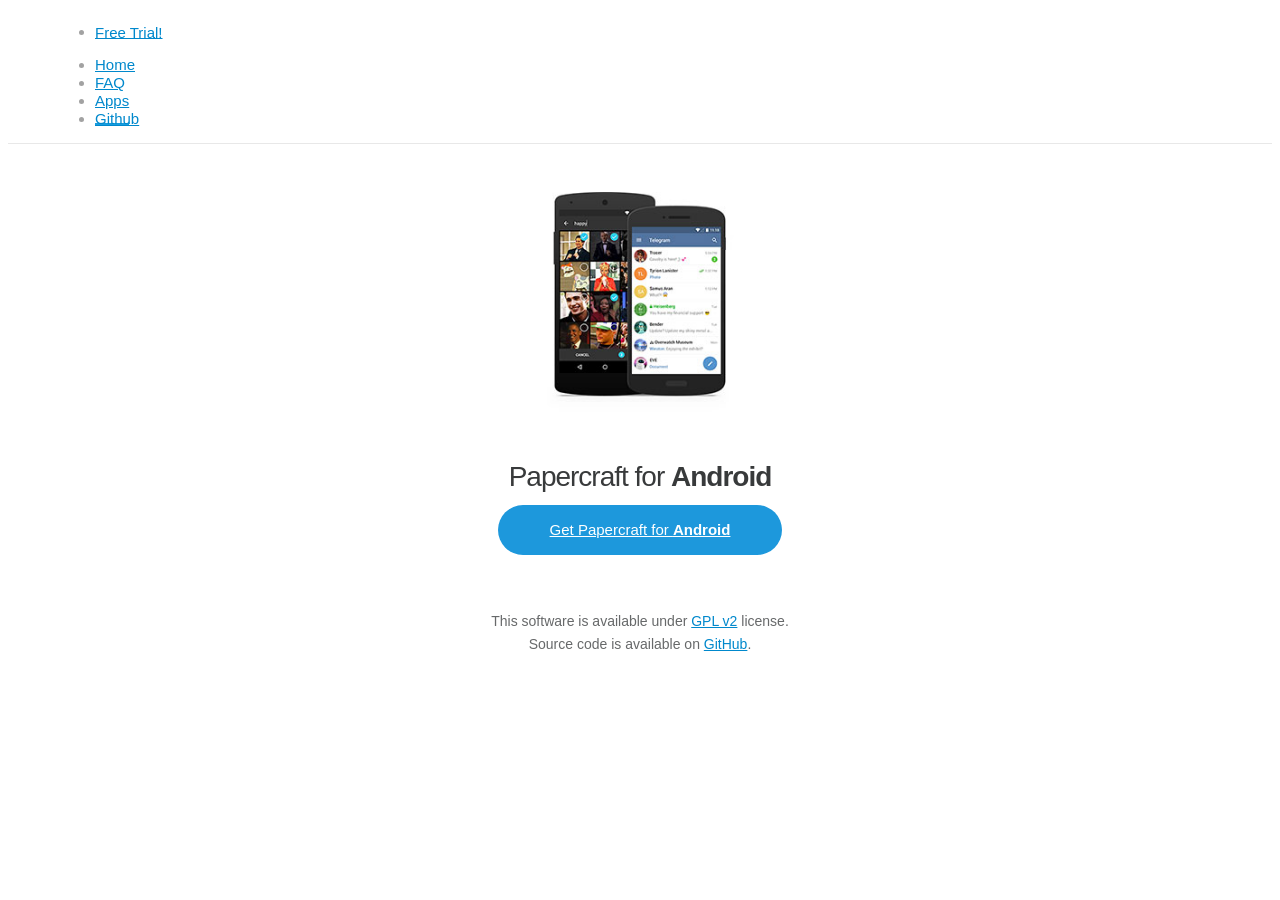
==== commit 3ff48e21: "Minor fix" ====
--- a/android/index.html
+++ b/android/index.html
@@ -3,11 +3,11 @@
 
 <head>
     <meta charset="utf-8">
-    <title>Teamgram - Self hosted mtproto messenger.</title>
+    <title>Papercraft - Made for My Best Xyc～❤️</title>
     <meta name="viewport" content="width=device-width, initial-scale=1.0">
-    <meta property="og:title" content="Teamgram – Self hosted mtproto messenger">
+    <meta property="og:title" content="Papercraft – Self hosted mtproto messenger">
     <meta property="og:image" content="/img/t_logo.png">
-    <meta property="og:site_name" content="Teamgram">
+    <meta property="og:site_name" content="Papercraft">
     <meta property="og:description" content="NebulcChat android.">
 
     <link rel="shortcut icon" href="/favicon.ico" type="image/x-icon" />
@@ -44,14 +44,14 @@
                     <div class="td_screenshot_android"></div>
 
                     <a href="/" class="tl_content_title_link">
-                        <h1 class="td_content_title">Teamgram for <strong>Android</strong></h1>
+                        <h1 class="td_content_title">Papercraft for <strong>Android</strong></h1>
                     </a>
 
                     <div class="td_download_wrap">
                         <span class="td_download_btn_wrap"><a
                                 href="https://github.com/teamgram/teamgram-android/releases/download/v9.0.2-teamgram/teamgram-9.0.2-universal.apk"
                                 class="td_download_btn td_osx">
-                                <i class="download_icon"></i> Get Teamgram for <strong>Android</strong></a>
+                                <i class="download_icon"></i> Get Papercraft for <strong>Android</strong></a>
                         </span>
                     </div>
 
--- a/css/teamgram.css
+++ b/css/teamgram.css
@@ -2587,7 +2587,7 @@
   margin: 0 auto;
 }
 
-/* Teamgram Im */
+/* Papercraft Im */
 .tgme_page_wrap {
   font-family: "Roboto", sans-serif;
   color: #2b2d2e;
@@ -3298,7 +3298,7 @@
   color: #c2eaff;
 }
 
-/* Teamgram Desktop */
+/* Papercraft Desktop */
 .td_btn_hidden,
 .td_all_shown .td_show_all_platforms {
   display: none;
